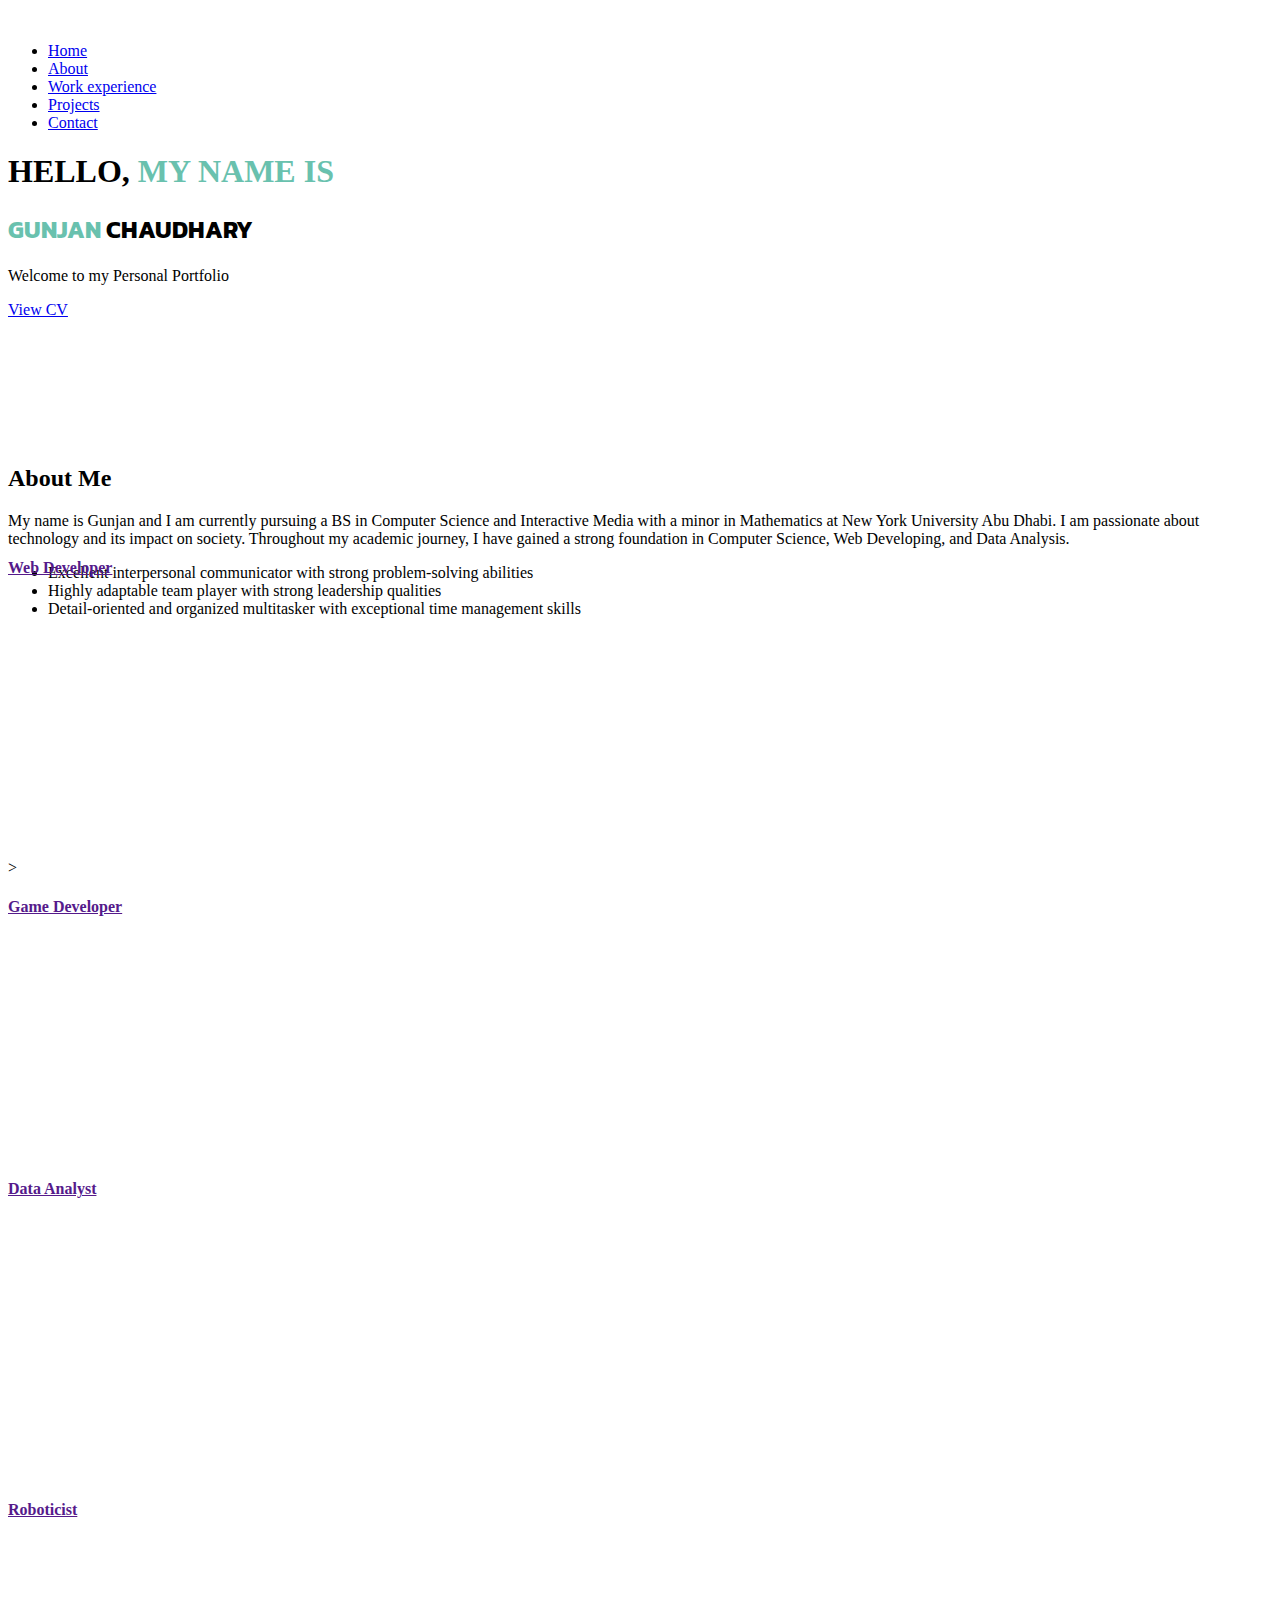
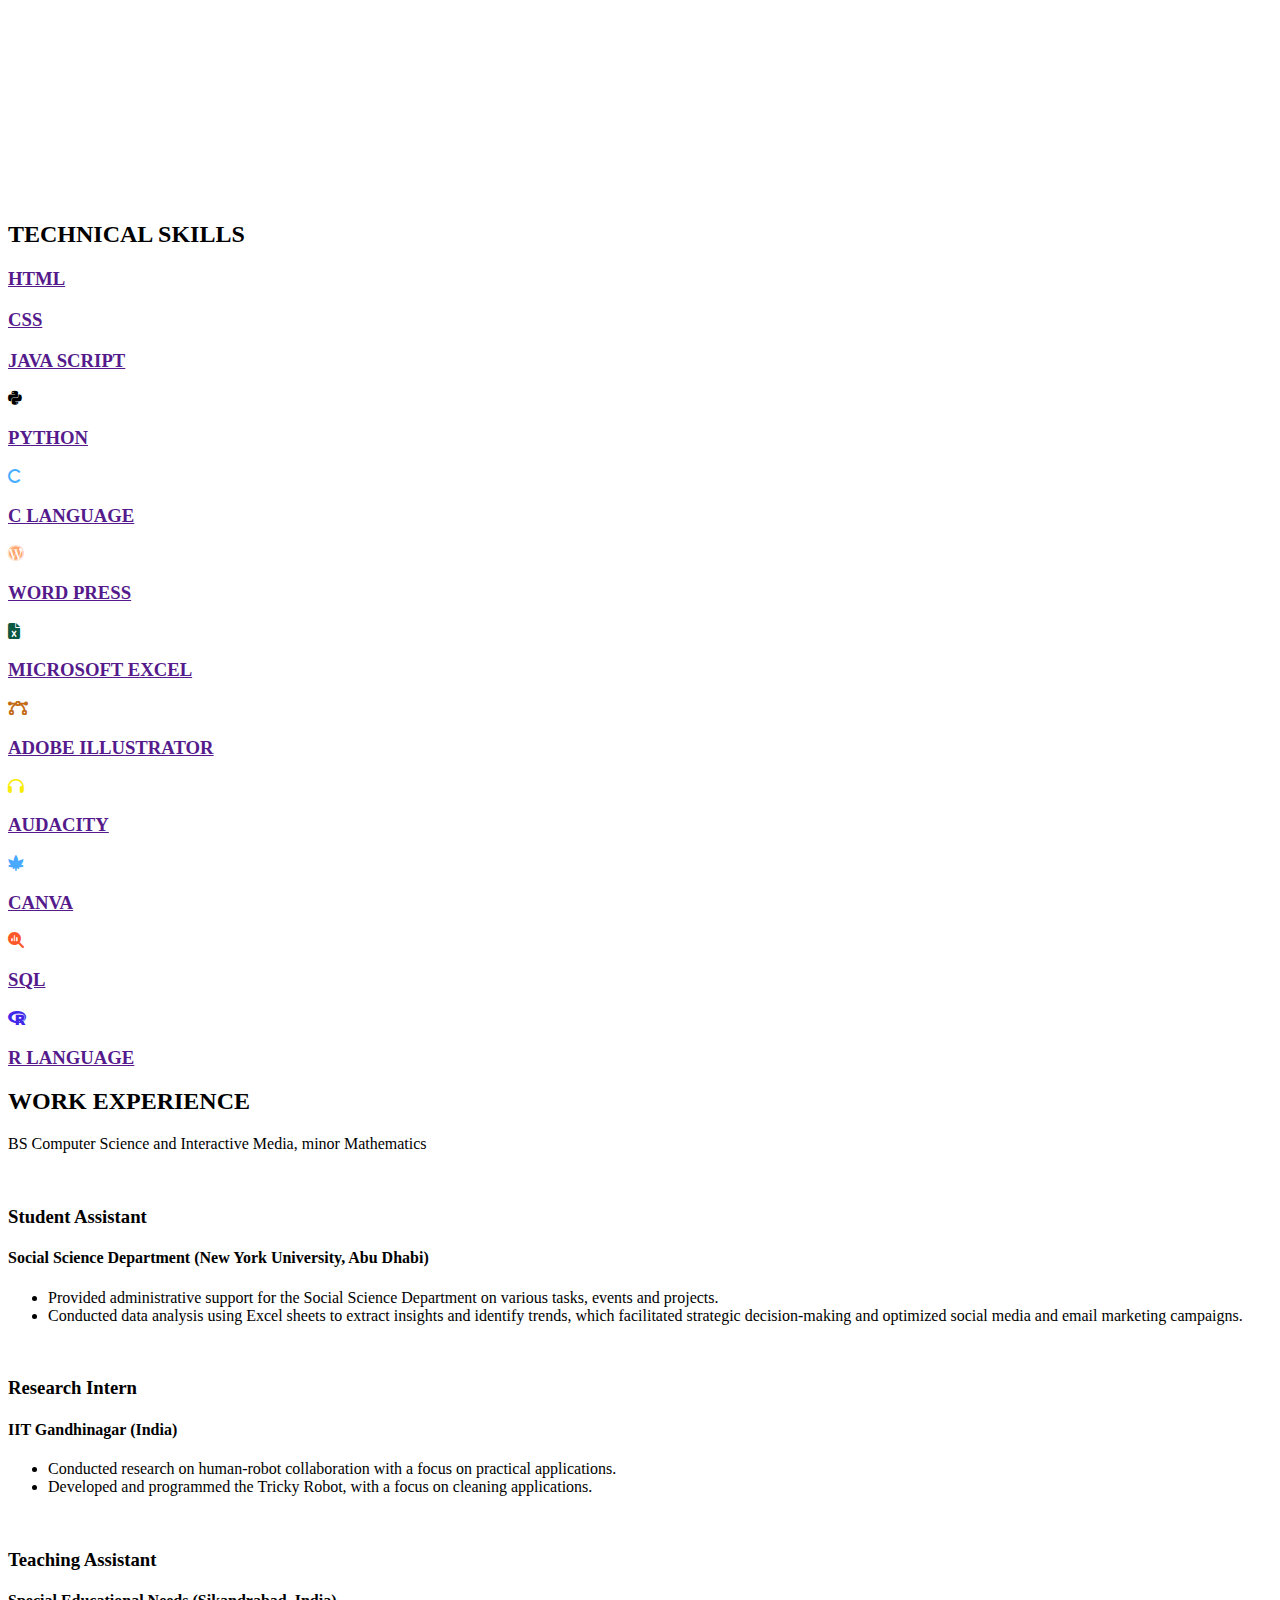
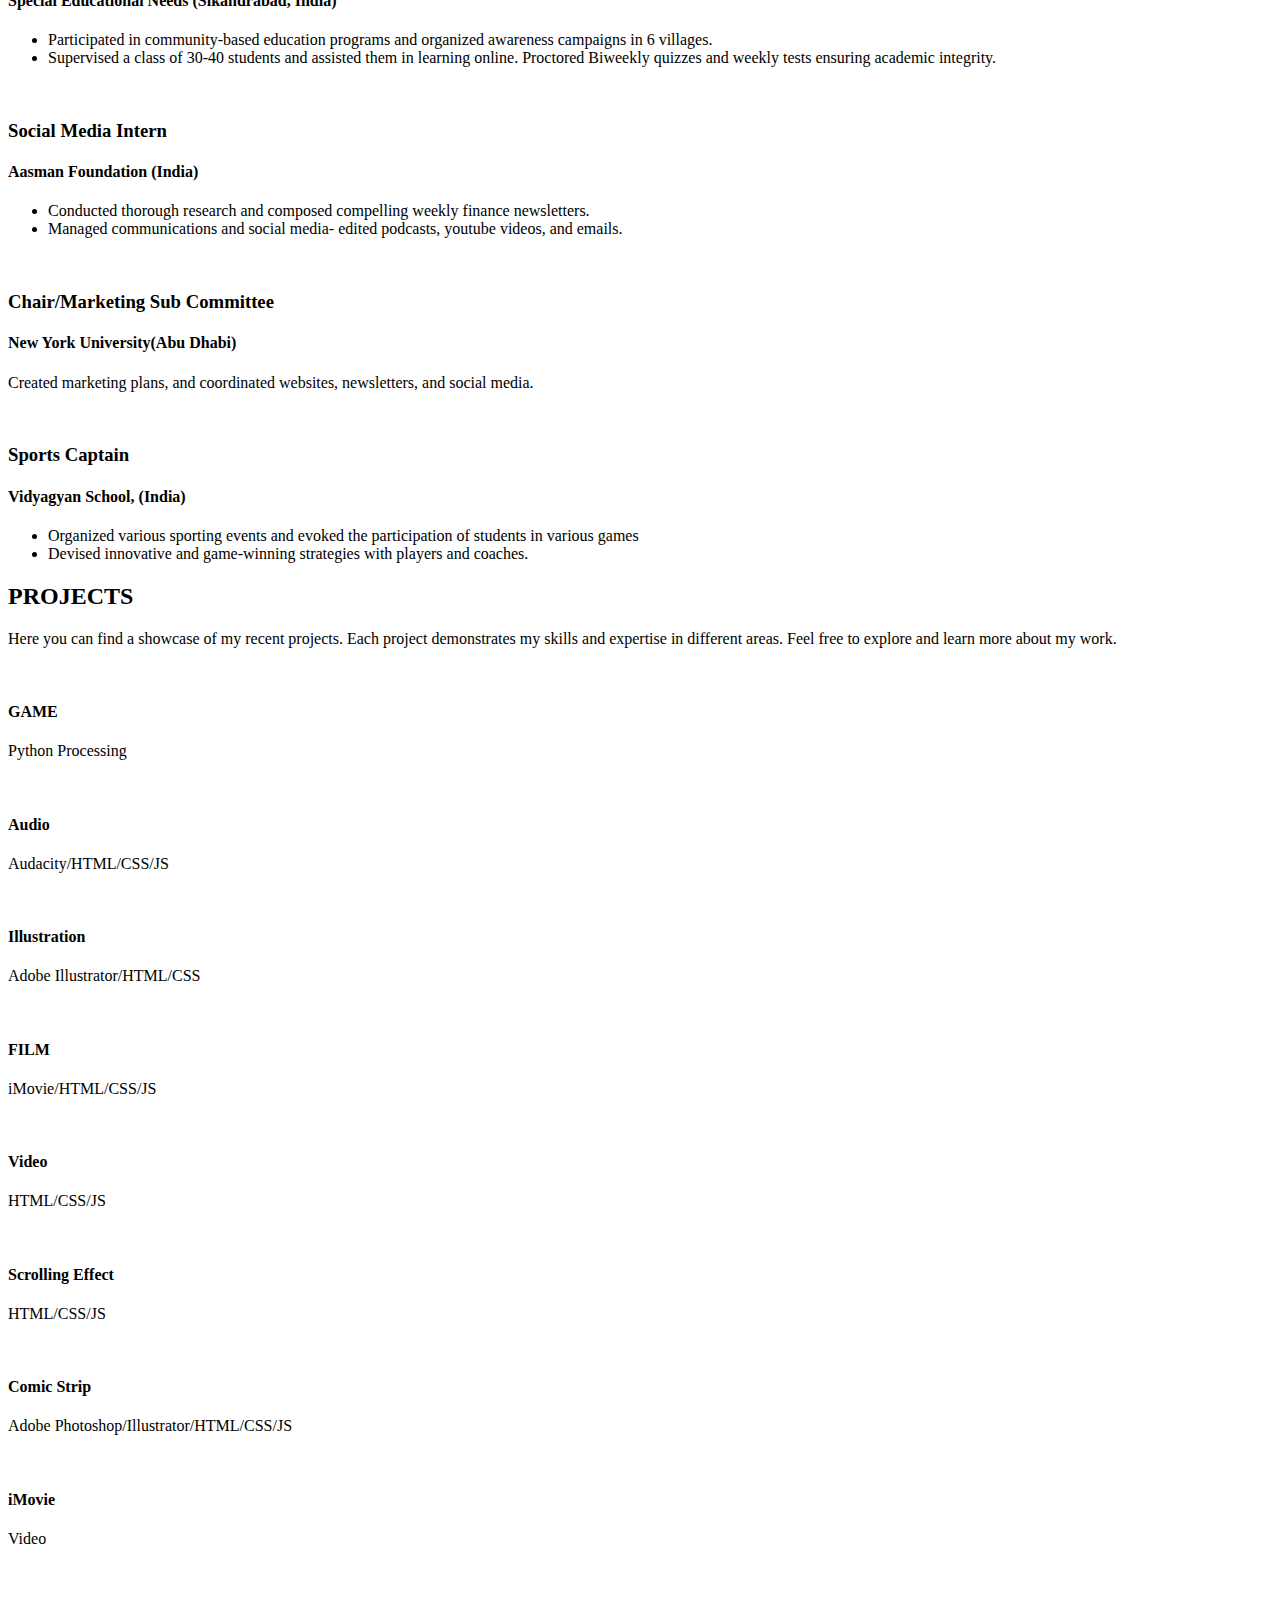
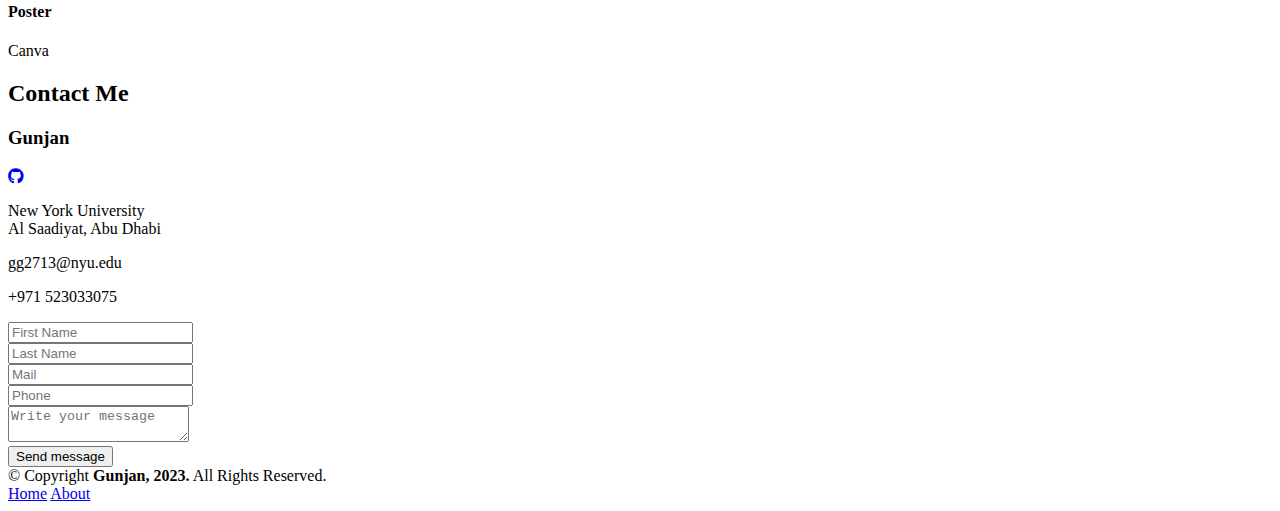
==== index.html @ 7c79d246 "Rename Code/index.html to index.html" ====
<!DOCTYPE html>
<html lang="en">

<head>
  <meta charset="utf-8">
  <meta content="width=device-width, initial-scale=1.0" name="viewport">

  <title>Gunjan-Portfolio</title>
  <meta content="" name="description">
  <meta content="" name="keywords">

  <!-- Favicons -->
  <link href="assets/img/favicon.png" rel="icon">
  <link href="assets/img/apple-touch-icon.png" rel="apple-touch-icon">
  <link rel="stylesheet" href="https://cdnjs.cloudflare.com/ajax/libs/font-awesome/6.2.0/css/all.min.css">
  <!-- Google Fonts -->
  <link rel="preconnect" href="https://fonts.googleapis.com">
  <link rel="preconnect" href="https://fonts.gstatic.com" crossorigin>
  <link href="https://fonts.googleapis.com/css2?family=Kanit:wght@600;900&display=swap" rel="stylesheet">
  <link rel="preconnect" href="https://fonts.googleapis.com">
  <link rel="preconnect" href="https://fonts.gstatic.com" crossorigin>
  <link href="https://fonts.googleapis.com/css2?family=Josefin+Sans:ital@0;1&display=swap" rel="stylesheet">
  <link rel="preconnect" href="https://fonts.googleapis.com">
<link rel="preconnect" href="https://fonts.gstatic.com" crossorigin>
<link href="https://fonts.googleapis.com/css2?family=Kanit:wght@900&display=swap" rel="stylesheet">
  <!-- Vendor CSS Files -->
  <link href="assets/vendor/aos/aos.css" rel="stylesheet">
  <link href="assets/vendor/bootstrap/css/bootstrap.min.css" rel="stylesheet">
  <link href="assets/vendor/bootstrap-icons/bootstrap-icons.css" rel="stylesheet">
  <link href="assets/vendor/boxicons/css/boxicons.min.css" rel="stylesheet">
  <link href="assets/vendor/glightbox/css/glightbox.min.css" rel="stylesheet">
  <link href="assets/vendor/remixicon/remixicon.css" rel="stylesheet">
  <link href="assets/vendor/swiper/swiper-bundle.min.css" rel="stylesheet">

  
  <link href="assets/css/style.css" rel="stylesheet">

</head>

<body>

  <!-- ======= Header ======= -->
  <header id="header" class="fixed-top d-flex align-items-center">
    <div class="container d-flex align-items-center justify-content-between">

      <div class="logo">
        <a href="index.html"><img src="assets/img/logo.png" alt="" class="img-fluid"></a>
      </div>

      <nav id="navbar" class="navbar">
        <ul>
          <li><a class="nav-link scrollto active" href="#hero">Home</a></li>
          <li><a class="nav-link scrollto" href="#about">About</a></li>
          <li><a class="nav-link scrollto" href="#services">Work experience</a></li>
          <li><a class="nav-link scrollto " href="#portfolio">Projects</a></li>
          <li><a class="nav-link scrollto" href="#contact">Contact</a></li>
          
        </ul>
        <i class="bi bi-list mobile-nav-toggle"></i>
      </nav><!-- .navbar -->

    </div>
  </header><!-- End Header -->

  <!-- ======= Hero Section ======= -->
  <section id="hero" class="d-flex align-items-center">

    <div class="container">
      <div class="row">
        <div class="col-lg-6 pt-5 pt-lg-0 order-2 order-lg-1 d-flex flex-column justify-content-center">
          <h1 data-aos="fade-up">HELLO, <span style="color: #69c1ae;">MY NAME IS</span></h1>
          <h2 data-aos="fade-up" data-aos-delay="400">
            <span style="font-family: 'Kanit', sans-serif;"><span style="color: #69c1ae;">GUNJAN</span> CHAUDHARY</span>


          </h2>
          <p>Welcome to my Personal Portfolio</p>
          <div data-aos="fade-up" data-aos-delay="800">
            <a href="https://docs.google.com/document/d/1aRqfCwImyJG_CE1eaIgFJ3mfW-YJpEQV/edit?usp=sharing&ouid=115465461192531812699&rtpof=true&sd=true" class="btn-get-started scrollto">View CV</a>
          </div>
        </div>
        <div class="col-lg-6 order-1 order-lg-2 hero-img" data-aos="fade-left" data-aos-delay="200">
          <div class="image-container">
            <img src="assets/img/gunjan.png" class="img-fluid animated" alt="">
            <img src="assets/img/bg.png" class="img-fluid background-image" alt="">
          </div>
        </div>
      </div>
    </div>
    

  </section><!-- End Hero -->

  <main id="main">

    <!-- ======= Skills Section ======= -->
    <section id="clients" class="clients clients">
      <div class="container">

        <div class="row">

          <div class="col-lg-2 col-md-4 col-6">
            <img src="assets/img/clients/client-1.png" class="img-fluid" alt="" data-aos="zoom-in">
          </div>

          <div class="col-lg-2 col-md-4 col-6">
            <img src="assets/img/clients/client-2.png" class="img-fluid" alt="" data-aos="zoom-in" data-aos-delay="100">
          </div>

          <div class="col-lg-2 col-md-4 col-6">
            <img src="assets/img/clients/client-3.png" class="img-fluid" alt="" data-aos="zoom-in" data-aos-delay="200">
          </div>

          <div class="col-lg-2 col-md-4 col-6">
            <img src="assets/img/clients/client-4.png" class="img-fluid" alt="" data-aos="zoom-in" data-aos-delay="300">
          </div>

          <div class="col-lg-2 col-md-4 col-6">
            <img src="assets/img/clients/client-5.png" class="img-fluid" alt="" data-aos="zoom-in" data-aos-delay="400">
          </div>

          <div class="col-lg-2 col-md-4 col-6">
            <img src="assets/img/clients/client-6.png" class="img-fluid" alt="" data-aos="zoom-in" data-aos-delay="500">
          </div>

        </div>

      </div>
    </section><!-- End Skills Section -->

    <!-- ======= About MeSection ======= -->
<section id="about" class="about" style="margin-bottom: -80px;" >
  <div class="container">

    <div class="section-title" data-aos="fade-up">
      <h2>About Me</h2>
    </div>

    <div class="row content">
      <div class="col-lg-6" data-aos="fade-up" data-aos-delay="150">
        <p>
          My name is Gunjan and I am currently pursuing a BS in Computer Science and Interactive Media with a minor in Mathematics at New York University Abu Dhabi. I am passionate about technology and its impact on society. Throughout my academic journey, I have gained a strong foundation in Computer Science, Web Developing, and Data Analysis.
        </p>
        <ul>
          <li><i class="ri-check-double-line"></i> Excellent interpersonal communicator with strong problem-solving abilities</li>
          <li><i class="ri-check-double-line"></i> Highly adaptable team player with strong leadership qualities</li>
          <li><i class="ri-check-double-line"></i> Detail-oriented and organized multitasker with exceptional time management skills</li>
        </ul>
      </div>
    </div>

  </div>
</section><!-- End About Me Section -->

<!-- ======= Skil ======= -->
<section id="services" class="services">
  <div class="container">

    <div class="row">
      <div class="col-md-6 col-lg-3 d-flex align-items-stretch mb-5 mb-lg-0">
        <div class="icon-box" data-aos="fade-up" data-aos-delay="100" style="background-image: url('assets/img/web.png'); background-size: cover; background-position: center; width: 300px; height: 300px;">
          <div class="icon"><i class="bx bxl-dribbble"></i></div>
          <h4 class="title"><a href="">Web Developer</a></h4>
          
        </div>
      </div>

      <div class="col-md-6 col-lg-3 d-flex align-items-stretch mb-5 mb-lg-0">
        <div class="icon-box" data-aos="fade-up" data-aos-delay="200" style="background-image: url('assets/img/game.png'); background-size: cover; background-position: center; width: 300px; height: 300px;">
          <div class="icon"><i class='bx bxs-game'></i>></div>
          <h4 class="title"><a href="">Game Developer</a></h4>
          
        </div>
      </div>

      <div class="col-md-6 col-lg-3 d-flex align-items-stretch mb-5 mb-lg-0">
        <div class="icon-box" data-aos="fade-up" data-aos-delay="300" style="background-image: url('assets/img/data.png'); background-size: cover; background-position: center; width: 300px; height: 300px;">
          <div class="icon"><i class='bx bxs-analyse'></i></div>
          <h4 class="title"><a href="">Data Analyst</a></h4>
         
        </div>
      </div>

      <div class="col-md-6 col-lg-3 d-flex align-items-stretch mb-5 mb-lg-0">
        <div class="icon-box" data-aos="fade-up" data-aos-delay="400" style="background-image: url('assets/img/robot.png'); background-size: cover; background-position: center; width: 300px; height: 300px;">
          <div class="icon"><i class='bx bxs-invader'></i></div>
          <h4 class="title"><a href="">Roboticist</a></h4>
         
        </div>
      </div>
    </div>

  </div>
</section><!-- End Skill Section -->

    <!-- ======= Technical Skills ======= -->
    <section id="features" class="features">
      <div class="container">

        <div class="section-title" data-aos="fade-up">
          <h2>TECHNICAL SKILLS</h2>
          <!-- <p>Necessitatibus eius consequatur ex aliquid fuga eum quidem</p> -->
        </div>

        <div class="row" data-aos="fade-up" data-aos-delay="300">
          <div class="col-lg-3 col-md-4">
            <div class="icon-box">
              <i class="ri-html5-fill" style="color: #eb630f;"></i>
              <h3><a href="">HTML</a></h3>
            </div>
          </div>
          <div class="col-lg-3 col-md-4 mt-4 mt-md-0">
            <div class="icon-box">
              <i class="ri-css3-fill" style="color: #002fed;"></i>
              <h3><a href="">CSS</a></h3>
            </div>
          </div>
          <div class="col-lg-3 col-md-4 mt-4 mt-md-0">
            <div class="icon-box">
              <i class="ri-javascript-fill" style="color: #0a7139;"></i>
              <h3><a href="">JAVA SCRIPT</a></h3>
            </div>
          </div>
          <div class="col-lg-3 col-md-4 mt-4 mt-lg-0">
            <div class="icon-box">
              <i class="fa-brands fa-python" ></i>
              <h3><a href="">PYTHON</a></h3>
            </div>
          </div>
          <div class="col-lg-3 col-md-4 mt-4">
            <div class="icon-box">
              <i class="fa-solid fa-c" style="color: #47aeff;"></i>
              <h3><a href="">C LANGUAGE</a></h3>
            </div>
          </div>
          <div class="col-lg-3 col-md-4 mt-4">
            <div class="icon-box">
              <i class="fa-brands fa-wordpress" style="color: #ffa76e;"></i>
              <h3><a href="">WORD PRESS</a></h3>
            </div>
          </div>
          <div class="col-lg-3 col-md-4 mt-4">
            <div class="icon-box">
              <i class="fa-solid fa-file-excel" style="color: #095942;"></i>
              <h3><a href="">MICROSOFT EXCEL</a></h3>
            </div>
          </div>
          <div class="col-lg-3 col-md-4 mt-4">
            <div class="icon-box">
              <i class="fa-solid fa-bezier-curve" style="color: #c26b14;"></i>
              <h3><a href="">ADOBE ILLUSTRATOR</a></h3>
            </div>
          </div>
          <div class="col-lg-3 col-md-4 mt-4">
            <div class="icon-box">
              <i class="fa-solid fa-headphones" style="color: #f8ec06;"></i>
              <h3><a href="">AUDACITY</a></h3>
            </div>
          </div>
          <div class="col-lg-3 col-md-4 mt-4">
            <div class="icon-box">
              <i class="fa-sharp fa-solid fa-cannabis" style="color: #48a9ff;"></i>
              <h3><a href="">CANVA</a></h3>
            </div>
          </div>
          <div class="col-lg-3 col-md-4 mt-4">
            <div class="icon-box">
              <i class="fa-solid fa-magnifying-glass-chart" style="color: #ff5828;"></i>
              <h3><a href="">SQL</a></h3>
            </div>
          </div>
          <div class="col-lg-3 col-md-4 mt-4">
            <div class="icon-box">
              <i class="fa-brands fa-r-project" style="color: #4127e9;"></i>
              <h3><a href="">R LANGUAGE</a></h3>
            </div>
          </div>
        </div>

      </div>
    </section><!-- End Technical Skills Section -->

    <!-- ======= Experience Section ======= -->
    <section id="testimonials" class="testimonials section-bg">
      <div class="container">

        <div class="section-title" data-aos="fade-up">
          <h2>WORK EXPERIENCE</h2>
          <p>BS Computer Science and Interactive Media, minor Mathematics </p>
        </div>

        <div class="testimonials-slider swiper" data-aos="fade-up" data-aos-delay="100">
          <div class="swiper-wrapper">

            <div class="swiper-slide">
              <div class="testimonial-wrap">
                <div class="testimonial-item">
                  <img src="assets/img/testimonials/SA.PNG" class="testimonial-img" alt="">
                  <h3>Student Assistant         </h3>
                  <h4>Social Science Department (New York University, Abu Dhabi)</h4>
                  <p>
                    
                    <ul>
                      <li>Provided administrative support for the Social Science Department on various tasks, events and projects.
                      </li>
                      <li>Conducted data analysis using Excel sheets to extract insights and identify trends, which facilitated strategic decision-making and optimized social media and email marketing campaigns. 
                      </li>
                    </ul>

                    
                  </p>
                </div>
              </div>
            </div><!-- End Experience item -->

            <div class="swiper-slide">
              <div class="testimonial-wrap">
                <div class="testimonial-item">
                  <img src="assets/img/testimonials/ROBOT.PNG" class="testimonial-img" alt="">
                  <h3>Research Intern</h3>
                  <h4>IIT Gandhinagar (India) </h4>
                  <p>
                    <ul>
                      <li>Conducted research on human-robot collaboration with a focus on practical applications.</li>

                      <li>Developed and programmed the Tricky Robot, with a focus on cleaning applications.</li>
                    </ul>
                  </p>
                </div>
              </div>
            </div><!-- EndExperience item -->

            <div class="swiper-slide">
              <div class="testimonial-wrap">
                <div class="testimonial-item">
                  <img src="assets/img/testimonials/TA.PNG" class="testimonial-img" alt="">
                  <h3>Teaching Assistant </h3>
                  <h4>Special Educational Needs (Sikandrabad, India)     </h4>
                  <p>
                    <ul>
                      <li>Participated in community-based education programs and organized awareness campaigns in 6 villages.  </li>

                      <li>Supervised a class of 30-40 students and assisted them in learning online. Proctored Biweekly quizzes and weekly tests ensuring academic integrity.</li>
                    </ul>
                  </p>
                </div>
              </div>
            </div><!-- End Experience item -->

            <div class="swiper-slide">
              <div class="testimonial-wrap">
                <div class="testimonial-item">
                  <img src="assets/img/testimonials/CONTENT.PNG" class="testimonial-img" alt="">
                  <h3>Social Media Intern</h3>
                  <h4>Aasman Foundation (India) </h4>
                  <p>
                    <ul>
                      <li>Conducted thorough research and composed compelling weekly finance newsletters.</li>

                      <li>Managed communications and social media- edited podcasts, youtube videos, and emails.</li>
                    </ul>
                  </p>
                </div>
              </div>
            </div><!-- End Experience item -->

            <div class="swiper-slide">
              <div class="testimonial-wrap">
                <div class="testimonial-item">
                  <img src="assets/img/testimonials/MARKETING.PNG" class="testimonial-img" alt="">
                  <h3>Chair/Marketing Sub Committee</h3>
                  <h4>New York University(Abu Dhabi)
                  </h4>
                  <p>
                    Created marketing plans, and coordinated websites, newsletters, and social media.

                  </p>
                </div>
              </div>
            </div>

            <div class="swiper-slide">
              <div class="testimonial-wrap">
                <div class="testimonial-item">
                  <img src="assets/img/testimonials/SPORT.PNG" class="testimonial-img" alt="">
                  <h3>Sports Captain</h3>
                  <h4>Vidyagyan School, (India)  </h4>
                  <p>
                     <ul>
                      <li>Organized various sporting events and evoked the participation of students in various games</li>

                      <li>Devised innovative and game-winning strategies with players and coaches.</li>
                    </ul>
                  </p>
                </div>
              </div>
            </div><!-- End tExperience item -->

          </div>
          <div class="swiper-pagination"></div>
        </div>

      </div>
    </section><!-- End Experience Section -->

    <!-- ======= Projects Section ======= -->
    <section id="portfolio" class="portfolio">
      <div class="container">

        <div class="section-title" data-aos="fade-up">
          <h2>PROJECTS</h2>
          <p>Here you can find a showcase of my recent projects. Each project demonstrates my skills and expertise in different areas. Feel free to explore and learn more about my work.</p>
        </div>

      
        <div class="row portfolio-container" data-aos="fade-up" data-aos-delay="400">
          <div class="col-lg-4 col-md-6 portfolio-item filter-app">
            <div class="portfolio-wrap">
              <img src="assets/img/portfolio/project1.png" class="img-fluid" alt="">
              <div class="portfolio-info">
                <H4>GAME</H4>
                <P>Python Processing</P>
                <div class="portfolio-links">
                  <a href="GAME.MP4" class="portfolio-lightbox"><i class="bx bx-plus"></i></a>
                  <a href="https://drive.google.com/file/d/1ZSRXK7fORdI6a5tRb8IuXM-CKlAW4PpQ/view?usp=sharing" title="More Details"><i class="bx bx-link"></i></a>
                </div>
              </div>
            </div>
          </div>
          
          <div class="col-lg-4 col-md-6 portfolio-item filter-card">
            <div class="portfolio-wrap">
              <img src="assets/img/portfolio/project4.png" class="img-fluid" alt="">
              <div class="portfolio-info">
                <h4>Audio</h4>
                <p>Audacity/HTML/CSS/JS</p>
                <div class="portfolio-links">
                  <a href="https://docs.google.com/document/d/16i6CFMQAv7wtgdCS5cbV145ZtDUUISdzOXc4KFwFOZY/edit?usp=sharing"  class="portfolio-lightbox" ><i class="bx bx-plus"></i></a>
                  <a href="file:///Users/gunjan/Desktop/Audio/num.html" title="More Details"><i class="bx bx-link"></i></a>
                </div>
              </div>
            </div>
          </div>

          <div class="col-lg-4 col-md-6 portfolio-item filter-card">
            <div class="portfolio-wrap">
              <img src="assets/img/portfolio/project7.png" class="img-fluid" alt="">
              <div class="portfolio-info">
                <h4>Illustration</h4>
                <p>Adobe Illustrator/HTML/CSS</p>
                <div class="portfolio-links">
                  <a href="https://gunjan2713.github.io/Illustration/" title="More Details"><i class="bx bx-link"></i></a>
                </div>
              </div>
            </div>
          </div>

          <div class="col-lg-4 col-md-6 portfolio-item filter-app">
            <div class="portfolio-wrap">
              <img src="assets/img/portfolio/g.png" class="img-fluid" alt="">
              <div class="portfolio-info">
                <h4>FILM</h4>
                <p>iMovie/HTML/CSS/JS</p>
                <div class="portfolio-links">
                  <a href="https://docs.google.com/document/d/1Hp1OAcCt01TYYg5TbUPda_E7DWywn6UO/edit?usp=sharing&ouid=115465461192531812699&rtpof=true&sd=true"  class="portfolio-lightbox" ><i class="bx bx-plus"></i></a>
                  <a href="https://gunjan2713.github.io/video/" title="More Details"><i class="bx bx-link"></i></a>
                </div>
              </div>
            </div>
          </div>

          <div class="col-lg-4 col-md-6 portfolio-item filter-web">
            <div class="portfolio-wrap">
              <img src="assets/img/portfolio/project2.png" class="img-fluid" alt="">
              <div class="portfolio-info">
                <h4>Video</h4>
                <p>HTML/CSS/JS</p>
                <div class="portfolio-links">
                  <a href="https://docs.google.com/document/d/1HXrx6gTSHREoX-FMcqlY5batCGMs8uK4jWVAnd-gzkY/edit?usp=sharing"  class="portfolio-lightbox" ><i class="bx bx-plus"></i></a>
                  <a href="file:///Users/gunjan/Desktop/Communications_Lab/index.html" title="More Details"><i class="bx bx-link"></i></a>
                </div>
              </div>
            </div>
          </div>

          <div class="col-lg-4 col-md-6 portfolio-item filter-app">
            <div class="portfolio-wrap">
              <img src="assets/img/portfolio/project6.png" class="img-fluid" alt="">
              <div class="portfolio-info">
                <h4>Scrolling Effect</h4>
                <p>HTML/CSS/JS</p>
                <div class="portfolio-links">
                  <a href="https://gunjan2713.github.io/Scroll-Website/" title="More Details"><i class="bx bx-link"></i></a>
                </div>
              </div>
            </div>
          </div>

          <div class="col-lg-4 col-md-6 portfolio-item filter-web">
            <div class="portfolio-wrap">
              <img src="assets/img/portfolio/project5.png" class="img-fluid" alt="">
              <div class="portfolio-info">
                <h4>Comic Strip</h4>
                <p>Adobe Photoshop/Illustrator/HTML/CSS/JS</p>
                <div class="portfolio-links">
                  <a href="https://docs.google.com/document/d/18Jdvq-qHx-FsGd31UsYOSludLcvKdts_/edit?usp=sharing&ouid=115465461192531812699&rtpof=true&sd=true"  class="portfolio-lightbox" ><i class="bx bx-plus"></i></a>
                  <a href="file:///Users/gunjan/Downloads/Assignment_2_Comic%202/index.html" title="More Details"><i class="bx bx-link"></i></a>
                </div>
              </div>
            </div>
          </div>

          <div class="col-lg-4 col-md-6 portfolio-item filter-card">
            <div class="portfolio-wrap">
              <img src="assets/img/portfolio/project8.png" class="img-fluid" alt="">
              <div class="portfolio-info">
                <h4>iMovie</h4>
                <p>Video</p>
                <div class="portfolio-links">
                  <a href="https://drive.google.com/file/d/1QEfgBlWx9adlvQfg6PyaR_eSuIG5C-3n/view?usp=sharing" title="More Details"><i class="bx bx-link"></i></a>
                </div>
              </div>
            </div>
          </div>

          

          <div class="col-lg-4 col-md-6 portfolio-item filter-web">
            <div class="portfolio-wrap">
              <img src="assets/img/portfolio/project9.png" class="img-fluid" alt="">
              <div class="portfolio-info">
                <h4>Poster</h4>
                <p>Canva</p>
                <div class="portfolio-links">
                  <a href="https://www.canva.com/design/DAFh2ZQiCgU/MSmseaAJ2-JOr8SAjZXf8g/watch?utm_content=DAFh2ZQiCgU&utm_campaign=designshare&utm_medium=link&utm_source=publishsharelink" title="More Details"><i class="bx bx-link"></i></a>
                </div>
              </div>
            </div>
          </div>

        </div>

      </div>
    </section><!-- End Projects Section -->

    

    <!-- ======= Contact Section ======= -->
    <section id="contact" class="contact">
      <div class="container">

        <div class="section-title" data-aos="fade-up">
          <h2>Contact Me</h2>
        </div>

        <div class="row">

          <div class="col-lg-4 col-md-6" data-aos="fade-up" data-aos-delay="100">
            <div class="contact-about">
              <h3>Gunjan</h3>
              
              <div class="social-links">
                
                <a href="https://www.facebook.com/" class="facebook"><i class="bi bi-facebook"></i></a>
                <a href="https://www.instagram.com/" class="instagram"><i class="bi bi-instagram"></i></a>
                <a href="https://www.linkedin.com/in/gunjan-chaudhary-393584247/" class="linkedin"><i class="bi bi-linkedin"></i></a>
                <a href="https://github.com/" class="twitter"><i class="fa-brands fa-github"></i></a>
              </div>
            </div>
          </div>

          <div class="col-lg-3 col-md-6 mt-4 mt-md-0" data-aos="fade-up" data-aos-delay="200">
            <div class="info">
              <div>
                <i class="ri-map-pin-line"></i>
                <p>New York University<br>Al Saadiyat, Abu Dhabi</p>
              </div>

              <div>
                <i class="ri-mail-send-line"></i>
                <p>gg2713@nyu.edu</p>
              </div>

              <div>
                <i class="ri-phone-line"></i>
                <p>+971 523033075</p>
              </div>

            </div>
          </div>
          
          <div class="form-wrap">
            <form action="#" method="POST" id="contact-form">
            
              <div class="form-fields">
                <div class="form-group">
                  <input type="text" class="fname" placeholder="First Name">
                </div>
                <div class="form-group">
                  <input type="text" class="lname" placeholder="Last Name">
                </div>
                <div class="form-group">
                  <input type="email" class="email" placeholder="Mail">
                </div>
                <div class="form-group">
                  <input type="number" class="phone" placeholder="Phone">
                </div>
                <div class="form-group">
                  <textarea name="message" id="" placeholder="Write your message"></textarea>
                </div>
              </div>
              <input type="submit" value="Send message" class="submit-button">
          
            </form>
          </div>
        
        </div>

      </div>
    </section><!-- End Contact Section -->

  </main><!-- End #main -->

  <!-- ======= Footer ======= -->
  <footer id="footer">
    <div class="container">
      <div class="row d-flex align-items-center">
        <div class="col-lg-6 text-lg-left text-center">
          <div class="copyright">
            &copy; Copyright <strong>Gunjan, 2023.</strong> All Rights Reserved.
          </div>
        </div>
        <div class="col-lg-6">
          <nav class="footer-links text-lg-right text-center pt-2 pt-lg-0">
            <a href="#intro" class="scrollto">Home</a>
            <a href="#about" class="scrollto">About</a>
          
          </nav>
        </div>
      </div>
    </div>
  </footer><!-- End Footer -->

  <a href="#" class="back-to-top d-flex align-items-center justify-content-center"><i class="bi bi-arrow-up-short"></i></a>

  <!-- Vendor JS Files -->
  <script src="assets/vendor/purecounter/purecounter_vanilla.js"></script>
  <script src="assets/vendor/aos/aos.js"></script>
  <script src="assets/vendor/bootstrap/js/bootstrap.bundle.min.js"></script>
  <script src="assets/vendor/glightbox/js/glightbox.min.js"></script>
  <script src="assets/vendor/isotope-layout/isotope.pkgd.min.js"></script>
  <script src="assets/vendor/swiper/swiper-bundle.min.js"></script>
  <script src="assets/vendor/php-email-form/validate.js"></script>


  <script src="assets/js/main.js"></script>

</body>

</html>
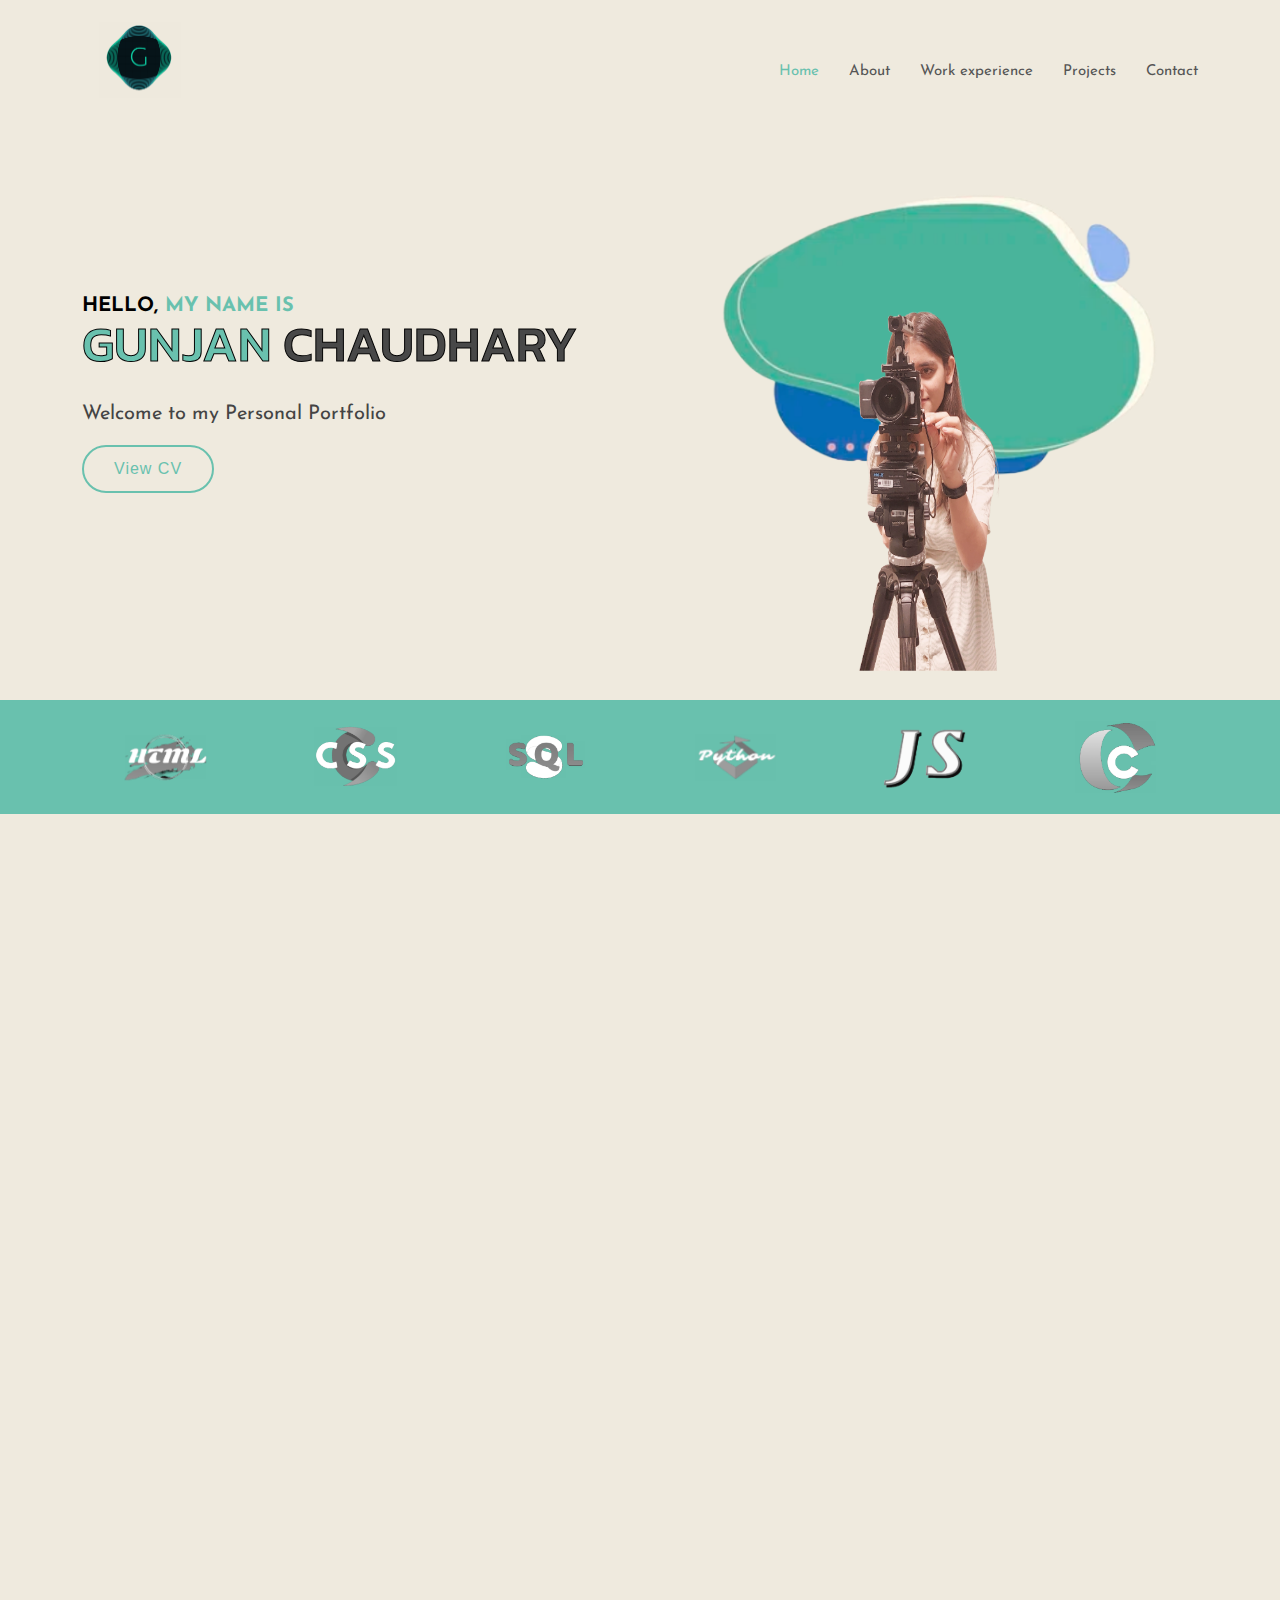
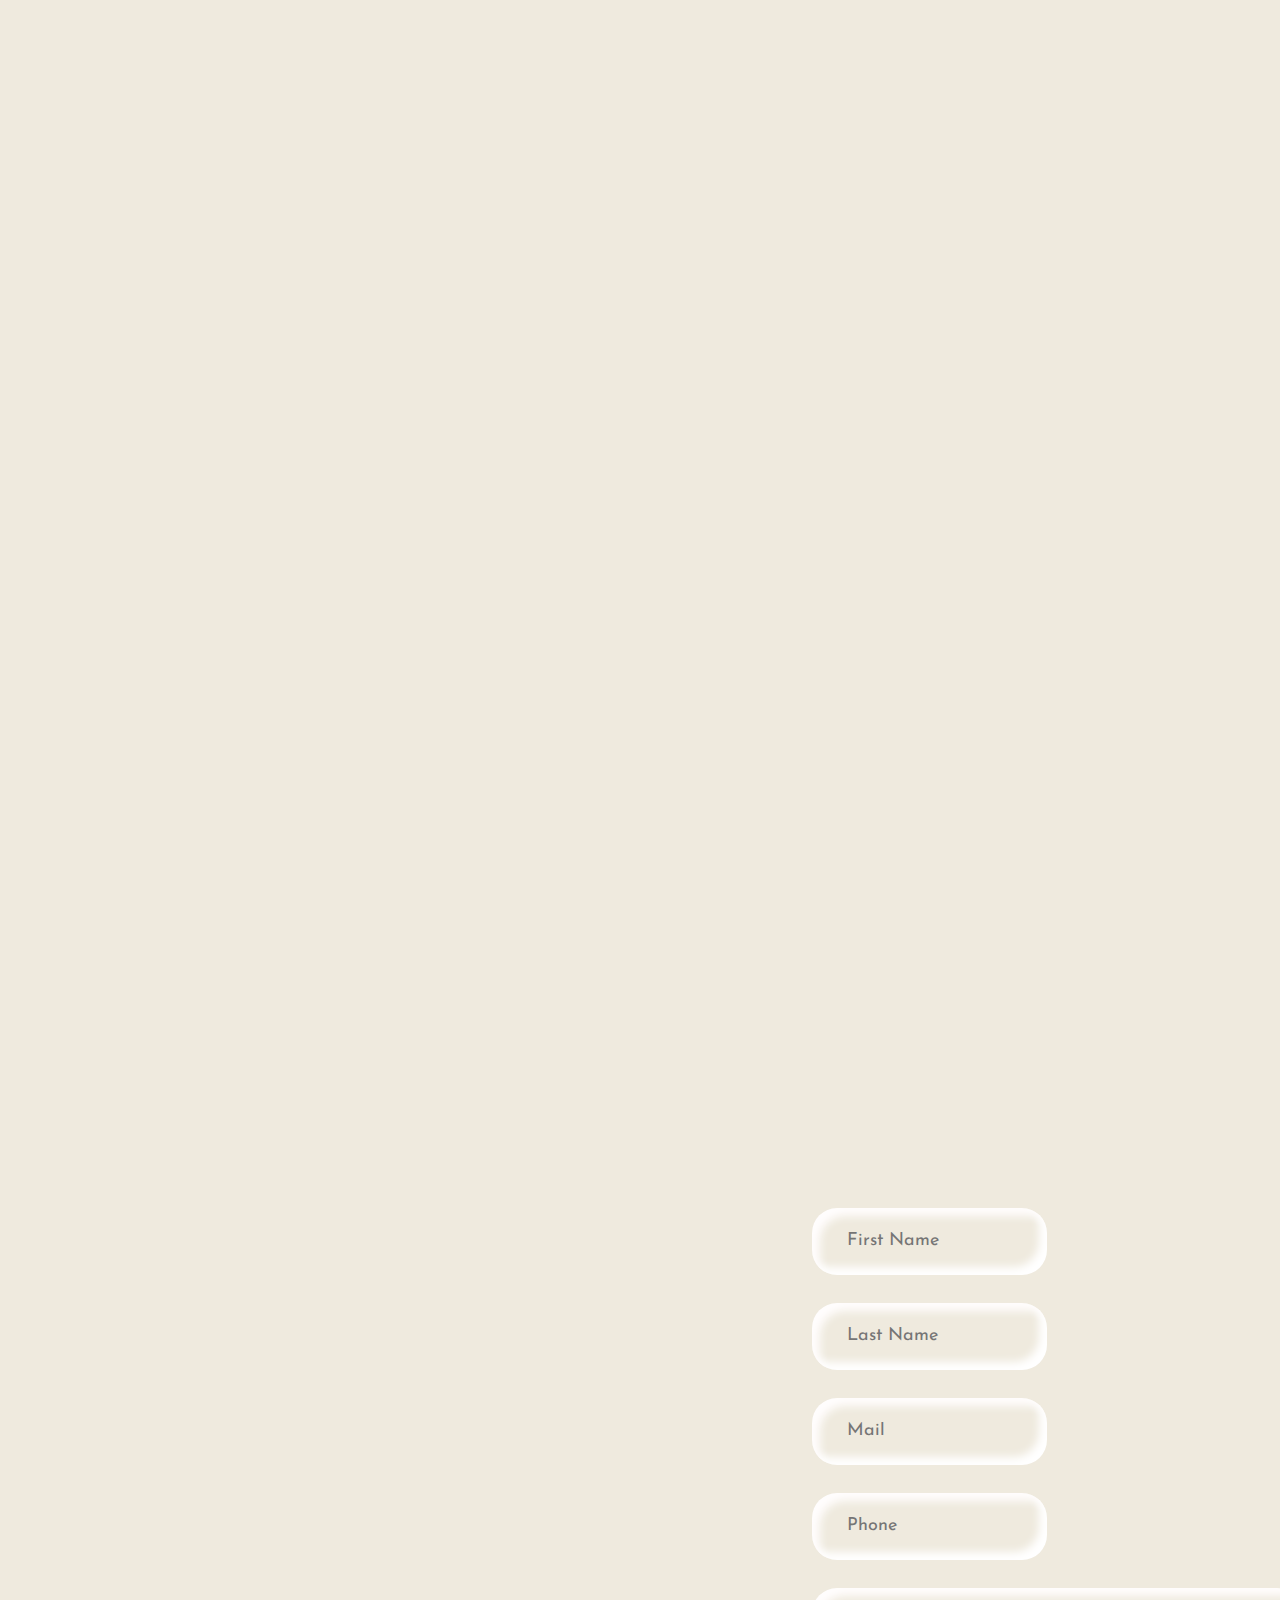
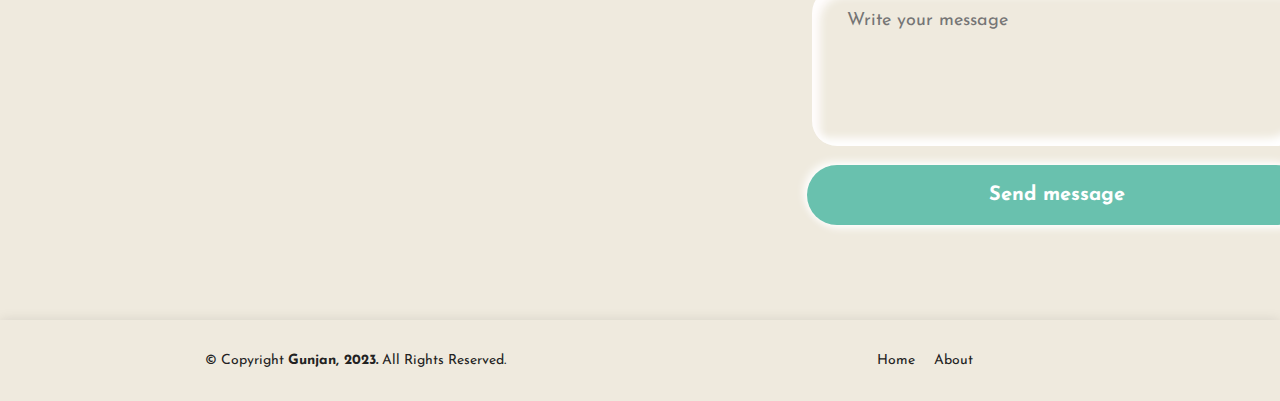
==== commit 8de62c91: "added folders from local machine" ====
--- a/index.html
+++ b/index.html
@@ -1,660 +1,660 @@
-<!DOCTYPE html>
-<html lang="en">
-
-<head>
-  <meta charset="utf-8">
-  <meta content="width=device-width, initial-scale=1.0" name="viewport">
-
-  <title>Gunjan-Portfolio</title>
-  <meta content="" name="description">
-  <meta content="" name="keywords">
-
-  <!-- Favicons -->
-  <link href="assets/img/favicon.png" rel="icon">
-  <link href="assets/img/apple-touch-icon.png" rel="apple-touch-icon">
-  <link rel="stylesheet" href="https://cdnjs.cloudflare.com/ajax/libs/font-awesome/6.2.0/css/all.min.css">
-  <!-- Google Fonts -->
-  <link rel="preconnect" href="https://fonts.googleapis.com">
-  <link rel="preconnect" href="https://fonts.gstatic.com" crossorigin>
-  <link href="https://fonts.googleapis.com/css2?family=Kanit:wght@600;900&display=swap" rel="stylesheet">
-  <link rel="preconnect" href="https://fonts.googleapis.com">
-  <link rel="preconnect" href="https://fonts.gstatic.com" crossorigin>
-  <link href="https://fonts.googleapis.com/css2?family=Josefin+Sans:ital@0;1&display=swap" rel="stylesheet">
-  <link rel="preconnect" href="https://fonts.googleapis.com">
-<link rel="preconnect" href="https://fonts.gstatic.com" crossorigin>
-<link href="https://fonts.googleapis.com/css2?family=Kanit:wght@900&display=swap" rel="stylesheet">
-  <!-- Vendor CSS Files -->
-  <link href="assets/vendor/aos/aos.css" rel="stylesheet">
-  <link href="assets/vendor/bootstrap/css/bootstrap.min.css" rel="stylesheet">
-  <link href="assets/vendor/bootstrap-icons/bootstrap-icons.css" rel="stylesheet">
-  <link href="assets/vendor/boxicons/css/boxicons.min.css" rel="stylesheet">
-  <link href="assets/vendor/glightbox/css/glightbox.min.css" rel="stylesheet">
-  <link href="assets/vendor/remixicon/remixicon.css" rel="stylesheet">
-  <link href="assets/vendor/swiper/swiper-bundle.min.css" rel="stylesheet">
-
-  
-  <link href="assets/css/style.css" rel="stylesheet">
-
-</head>
-
-<body>
-
-  <!-- ======= Header ======= -->
-  <header id="header" class="fixed-top d-flex align-items-center">
-    <div class="container d-flex align-items-center justify-content-between">
-
-      <div class="logo">
-        <a href="index.html"><img src="assets/img/logo.png" alt="" class="img-fluid"></a>
-      </div>
-
-      <nav id="navbar" class="navbar">
-        <ul>
-          <li><a class="nav-link scrollto active" href="#hero">Home</a></li>
-          <li><a class="nav-link scrollto" href="#about">About</a></li>
-          <li><a class="nav-link scrollto" href="#services">Work experience</a></li>
-          <li><a class="nav-link scrollto " href="#portfolio">Projects</a></li>
-          <li><a class="nav-link scrollto" href="#contact">Contact</a></li>
-          
-        </ul>
-        <i class="bi bi-list mobile-nav-toggle"></i>
-      </nav><!-- .navbar -->
-
-    </div>
-  </header><!-- End Header -->
-
-  <!-- ======= Hero Section ======= -->
-  <section id="hero" class="d-flex align-items-center">
-
-    <div class="container">
-      <div class="row">
-        <div class="col-lg-6 pt-5 pt-lg-0 order-2 order-lg-1 d-flex flex-column justify-content-center">
-          <h1 data-aos="fade-up">HELLO, <span style="color: #69c1ae;">MY NAME IS</span></h1>
-          <h2 data-aos="fade-up" data-aos-delay="400">
-            <span style="font-family: 'Kanit', sans-serif;"><span style="color: #69c1ae;">GUNJAN</span> CHAUDHARY</span>
-
-
-          </h2>
-          <p>Welcome to my Personal Portfolio</p>
-          <div data-aos="fade-up" data-aos-delay="800">
-            <a href="https://docs.google.com/document/d/1aRqfCwImyJG_CE1eaIgFJ3mfW-YJpEQV/edit?usp=sharing&ouid=115465461192531812699&rtpof=true&sd=true" class="btn-get-started scrollto">View CV</a>
-          </div>
-        </div>
-        <div class="col-lg-6 order-1 order-lg-2 hero-img" data-aos="fade-left" data-aos-delay="200">
-          <div class="image-container">
-            <img src="assets/img/gunjan.png" class="img-fluid animated" alt="">
-            <img src="assets/img/bg.png" class="img-fluid background-image" alt="">
-          </div>
-        </div>
-      </div>
-    </div>
-    
-
-  </section><!-- End Hero -->
-
-  <main id="main">
-
-    <!-- ======= Skills Section ======= -->
-    <section id="clients" class="clients clients">
-      <div class="container">
-
-        <div class="row">
-
-          <div class="col-lg-2 col-md-4 col-6">
-            <img src="assets/img/clients/client-1.png" class="img-fluid" alt="" data-aos="zoom-in">
-          </div>
-
-          <div class="col-lg-2 col-md-4 col-6">
-            <img src="assets/img/clients/client-2.png" class="img-fluid" alt="" data-aos="zoom-in" data-aos-delay="100">
-          </div>
-
-          <div class="col-lg-2 col-md-4 col-6">
-            <img src="assets/img/clients/client-3.png" class="img-fluid" alt="" data-aos="zoom-in" data-aos-delay="200">
-          </div>
-
-          <div class="col-lg-2 col-md-4 col-6">
-            <img src="assets/img/clients/client-4.png" class="img-fluid" alt="" data-aos="zoom-in" data-aos-delay="300">
-          </div>
-
-          <div class="col-lg-2 col-md-4 col-6">
-            <img src="assets/img/clients/client-5.png" class="img-fluid" alt="" data-aos="zoom-in" data-aos-delay="400">
-          </div>
-
-          <div class="col-lg-2 col-md-4 col-6">
-            <img src="assets/img/clients/client-6.png" class="img-fluid" alt="" data-aos="zoom-in" data-aos-delay="500">
-          </div>
-
-        </div>
-
-      </div>
-    </section><!-- End Skills Section -->
-
-    <!-- ======= About MeSection ======= -->
-<section id="about" class="about" style="margin-bottom: -80px;" >
-  <div class="container">
-
-    <div class="section-title" data-aos="fade-up">
-      <h2>About Me</h2>
-    </div>
-
-    <div class="row content">
-      <div class="col-lg-6" data-aos="fade-up" data-aos-delay="150">
-        <p>
-          My name is Gunjan and I am currently pursuing a BS in Computer Science and Interactive Media with a minor in Mathematics at New York University Abu Dhabi. I am passionate about technology and its impact on society. Throughout my academic journey, I have gained a strong foundation in Computer Science, Web Developing, and Data Analysis.
-        </p>
-        <ul>
-          <li><i class="ri-check-double-line"></i> Excellent interpersonal communicator with strong problem-solving abilities</li>
-          <li><i class="ri-check-double-line"></i> Highly adaptable team player with strong leadership qualities</li>
-          <li><i class="ri-check-double-line"></i> Detail-oriented and organized multitasker with exceptional time management skills</li>
-        </ul>
-      </div>
-    </div>
-
-  </div>
-</section><!-- End About Me Section -->
-
-<!-- ======= Skil ======= -->
-<section id="services" class="services">
-  <div class="container">
-
-    <div class="row">
-      <div class="col-md-6 col-lg-3 d-flex align-items-stretch mb-5 mb-lg-0">
-        <div class="icon-box" data-aos="fade-up" data-aos-delay="100" style="background-image: url('assets/img/web.png'); background-size: cover; background-position: center; width: 300px; height: 300px;">
-          <div class="icon"><i class="bx bxl-dribbble"></i></div>
-          <h4 class="title"><a href="">Web Developer</a></h4>
-          
-        </div>
-      </div>
-
-      <div class="col-md-6 col-lg-3 d-flex align-items-stretch mb-5 mb-lg-0">
-        <div class="icon-box" data-aos="fade-up" data-aos-delay="200" style="background-image: url('assets/img/game.png'); background-size: cover; background-position: center; width: 300px; height: 300px;">
-          <div class="icon"><i class='bx bxs-game'></i>></div>
-          <h4 class="title"><a href="">Game Developer</a></h4>
-          
-        </div>
-      </div>
-
-      <div class="col-md-6 col-lg-3 d-flex align-items-stretch mb-5 mb-lg-0">
-        <div class="icon-box" data-aos="fade-up" data-aos-delay="300" style="background-image: url('assets/img/data.png'); background-size: cover; background-position: center; width: 300px; height: 300px;">
-          <div class="icon"><i class='bx bxs-analyse'></i></div>
-          <h4 class="title"><a href="">Data Analyst</a></h4>
-         
-        </div>
-      </div>
-
-      <div class="col-md-6 col-lg-3 d-flex align-items-stretch mb-5 mb-lg-0">
-        <div class="icon-box" data-aos="fade-up" data-aos-delay="400" style="background-image: url('assets/img/robot.png'); background-size: cover; background-position: center; width: 300px; height: 300px;">
-          <div class="icon"><i class='bx bxs-invader'></i></div>
-          <h4 class="title"><a href="">Roboticist</a></h4>
-         
-        </div>
-      </div>
-    </div>
-
-  </div>
-</section><!-- End Skill Section -->
-
-    <!-- ======= Technical Skills ======= -->
-    <section id="features" class="features">
-      <div class="container">
-
-        <div class="section-title" data-aos="fade-up">
-          <h2>TECHNICAL SKILLS</h2>
-          <!-- <p>Necessitatibus eius consequatur ex aliquid fuga eum quidem</p> -->
-        </div>
-
-        <div class="row" data-aos="fade-up" data-aos-delay="300">
-          <div class="col-lg-3 col-md-4">
-            <div class="icon-box">
-              <i class="ri-html5-fill" style="color: #eb630f;"></i>
-              <h3><a href="">HTML</a></h3>
-            </div>
-          </div>
-          <div class="col-lg-3 col-md-4 mt-4 mt-md-0">
-            <div class="icon-box">
-              <i class="ri-css3-fill" style="color: #002fed;"></i>
-              <h3><a href="">CSS</a></h3>
-            </div>
-          </div>
-          <div class="col-lg-3 col-md-4 mt-4 mt-md-0">
-            <div class="icon-box">
-              <i class="ri-javascript-fill" style="color: #0a7139;"></i>
-              <h3><a href="">JAVA SCRIPT</a></h3>
-            </div>
-          </div>
-          <div class="col-lg-3 col-md-4 mt-4 mt-lg-0">
-            <div class="icon-box">
-              <i class="fa-brands fa-python" ></i>
-              <h3><a href="">PYTHON</a></h3>
-            </div>
-          </div>
-          <div class="col-lg-3 col-md-4 mt-4">
-            <div class="icon-box">
-              <i class="fa-solid fa-c" style="color: #47aeff;"></i>
-              <h3><a href="">C LANGUAGE</a></h3>
-            </div>
-          </div>
-          <div class="col-lg-3 col-md-4 mt-4">
-            <div class="icon-box">
-              <i class="fa-brands fa-wordpress" style="color: #ffa76e;"></i>
-              <h3><a href="">WORD PRESS</a></h3>
-            </div>
-          </div>
-          <div class="col-lg-3 col-md-4 mt-4">
-            <div class="icon-box">
-              <i class="fa-solid fa-file-excel" style="color: #095942;"></i>
-              <h3><a href="">MICROSOFT EXCEL</a></h3>
-            </div>
-          </div>
-          <div class="col-lg-3 col-md-4 mt-4">
-            <div class="icon-box">
-              <i class="fa-solid fa-bezier-curve" style="color: #c26b14;"></i>
-              <h3><a href="">ADOBE ILLUSTRATOR</a></h3>
-            </div>
-          </div>
-          <div class="col-lg-3 col-md-4 mt-4">
-            <div class="icon-box">
-              <i class="fa-solid fa-headphones" style="color: #f8ec06;"></i>
-              <h3><a href="">AUDACITY</a></h3>
-            </div>
-          </div>
-          <div class="col-lg-3 col-md-4 mt-4">
-            <div class="icon-box">
-              <i class="fa-sharp fa-solid fa-cannabis" style="color: #48a9ff;"></i>
-              <h3><a href="">CANVA</a></h3>
-            </div>
-          </div>
-          <div class="col-lg-3 col-md-4 mt-4">
-            <div class="icon-box">
-              <i class="fa-solid fa-magnifying-glass-chart" style="color: #ff5828;"></i>
-              <h3><a href="">SQL</a></h3>
-            </div>
-          </div>
-          <div class="col-lg-3 col-md-4 mt-4">
-            <div class="icon-box">
-              <i class="fa-brands fa-r-project" style="color: #4127e9;"></i>
-              <h3><a href="">R LANGUAGE</a></h3>
-            </div>
-          </div>
-        </div>
-
-      </div>
-    </section><!-- End Technical Skills Section -->
-
-    <!-- ======= Experience Section ======= -->
-    <section id="testimonials" class="testimonials section-bg">
-      <div class="container">
-
-        <div class="section-title" data-aos="fade-up">
-          <h2>WORK EXPERIENCE</h2>
-          <p>BS Computer Science and Interactive Media, minor Mathematics </p>
-        </div>
-
-        <div class="testimonials-slider swiper" data-aos="fade-up" data-aos-delay="100">
-          <div class="swiper-wrapper">
-
-            <div class="swiper-slide">
-              <div class="testimonial-wrap">
-                <div class="testimonial-item">
-                  <img src="assets/img/testimonials/SA.PNG" class="testimonial-img" alt="">
-                  <h3>Student Assistant         </h3>
-                  <h4>Social Science Department (New York University, Abu Dhabi)</h4>
-                  <p>
-                    
-                    <ul>
-                      <li>Provided administrative support for the Social Science Department on various tasks, events and projects.
-                      </li>
-                      <li>Conducted data analysis using Excel sheets to extract insights and identify trends, which facilitated strategic decision-making and optimized social media and email marketing campaigns. 
-                      </li>
-                    </ul>
-
-                    
-                  </p>
-                </div>
-              </div>
-            </div><!-- End Experience item -->
-
-            <div class="swiper-slide">
-              <div class="testimonial-wrap">
-                <div class="testimonial-item">
-                  <img src="assets/img/testimonials/ROBOT.PNG" class="testimonial-img" alt="">
-                  <h3>Research Intern</h3>
-                  <h4>IIT Gandhinagar (India) </h4>
-                  <p>
-                    <ul>
-                      <li>Conducted research on human-robot collaboration with a focus on practical applications.</li>
-
-                      <li>Developed and programmed the Tricky Robot, with a focus on cleaning applications.</li>
-                    </ul>
-                  </p>
-                </div>
-              </div>
-            </div><!-- EndExperience item -->
-
-            <div class="swiper-slide">
-              <div class="testimonial-wrap">
-                <div class="testimonial-item">
-                  <img src="assets/img/testimonials/TA.PNG" class="testimonial-img" alt="">
-                  <h3>Teaching Assistant </h3>
-                  <h4>Special Educational Needs (Sikandrabad, India)     </h4>
-                  <p>
-                    <ul>
-                      <li>Participated in community-based education programs and organized awareness campaigns in 6 villages.  </li>
-
-                      <li>Supervised a class of 30-40 students and assisted them in learning online. Proctored Biweekly quizzes and weekly tests ensuring academic integrity.</li>
-                    </ul>
-                  </p>
-                </div>
-              </div>
-            </div><!-- End Experience item -->
-
-            <div class="swiper-slide">
-              <div class="testimonial-wrap">
-                <div class="testimonial-item">
-                  <img src="assets/img/testimonials/CONTENT.PNG" class="testimonial-img" alt="">
-                  <h3>Social Media Intern</h3>
-                  <h4>Aasman Foundation (India) </h4>
-                  <p>
-                    <ul>
-                      <li>Conducted thorough research and composed compelling weekly finance newsletters.</li>
-
-                      <li>Managed communications and social media- edited podcasts, youtube videos, and emails.</li>
-                    </ul>
-                  </p>
-                </div>
-              </div>
-            </div><!-- End Experience item -->
-
-            <div class="swiper-slide">
-              <div class="testimonial-wrap">
-                <div class="testimonial-item">
-                  <img src="assets/img/testimonials/MARKETING.PNG" class="testimonial-img" alt="">
-                  <h3>Chair/Marketing Sub Committee</h3>
-                  <h4>New York University(Abu Dhabi)
-                  </h4>
-                  <p>
-                    Created marketing plans, and coordinated websites, newsletters, and social media.
-
-                  </p>
-                </div>
-              </div>
-            </div>
-
-            <div class="swiper-slide">
-              <div class="testimonial-wrap">
-                <div class="testimonial-item">
-                  <img src="assets/img/testimonials/SPORT.PNG" class="testimonial-img" alt="">
-                  <h3>Sports Captain</h3>
-                  <h4>Vidyagyan School, (India)  </h4>
-                  <p>
-                     <ul>
-                      <li>Organized various sporting events and evoked the participation of students in various games</li>
-
-                      <li>Devised innovative and game-winning strategies with players and coaches.</li>
-                    </ul>
-                  </p>
-                </div>
-              </div>
-            </div><!-- End tExperience item -->
-
-          </div>
-          <div class="swiper-pagination"></div>
-        </div>
-
-      </div>
-    </section><!-- End Experience Section -->
-
-    <!-- ======= Projects Section ======= -->
-    <section id="portfolio" class="portfolio">
-      <div class="container">
-
-        <div class="section-title" data-aos="fade-up">
-          <h2>PROJECTS</h2>
-          <p>Here you can find a showcase of my recent projects. Each project demonstrates my skills and expertise in different areas. Feel free to explore and learn more about my work.</p>
-        </div>
-
-      
-        <div class="row portfolio-container" data-aos="fade-up" data-aos-delay="400">
-          <div class="col-lg-4 col-md-6 portfolio-item filter-app">
-            <div class="portfolio-wrap">
-              <img src="assets/img/portfolio/project1.png" class="img-fluid" alt="">
-              <div class="portfolio-info">
-                <H4>GAME</H4>
-                <P>Python Processing</P>
-                <div class="portfolio-links">
-                  <a href="GAME.MP4" class="portfolio-lightbox"><i class="bx bx-plus"></i></a>
-                  <a href="https://drive.google.com/file/d/1ZSRXK7fORdI6a5tRb8IuXM-CKlAW4PpQ/view?usp=sharing" title="More Details"><i class="bx bx-link"></i></a>
-                </div>
-              </div>
-            </div>
-          </div>
-          
-          <div class="col-lg-4 col-md-6 portfolio-item filter-card">
-            <div class="portfolio-wrap">
-              <img src="assets/img/portfolio/project4.png" class="img-fluid" alt="">
-              <div class="portfolio-info">
-                <h4>Audio</h4>
-                <p>Audacity/HTML/CSS/JS</p>
-                <div class="portfolio-links">
-                  <a href="https://docs.google.com/document/d/16i6CFMQAv7wtgdCS5cbV145ZtDUUISdzOXc4KFwFOZY/edit?usp=sharing"  class="portfolio-lightbox" ><i class="bx bx-plus"></i></a>
-                  <a href="file:///Users/gunjan/Desktop/Audio/num.html" title="More Details"><i class="bx bx-link"></i></a>
-                </div>
-              </div>
-            </div>
-          </div>
-
-          <div class="col-lg-4 col-md-6 portfolio-item filter-card">
-            <div class="portfolio-wrap">
-              <img src="assets/img/portfolio/project7.png" class="img-fluid" alt="">
-              <div class="portfolio-info">
-                <h4>Illustration</h4>
-                <p>Adobe Illustrator/HTML/CSS</p>
-                <div class="portfolio-links">
-                  <a href="https://gunjan2713.github.io/Illustration/" title="More Details"><i class="bx bx-link"></i></a>
-                </div>
-              </div>
-            </div>
-          </div>
-
-          <div class="col-lg-4 col-md-6 portfolio-item filter-app">
-            <div class="portfolio-wrap">
-              <img src="assets/img/portfolio/g.png" class="img-fluid" alt="">
-              <div class="portfolio-info">
-                <h4>FILM</h4>
-                <p>iMovie/HTML/CSS/JS</p>
-                <div class="portfolio-links">
-                  <a href="https://docs.google.com/document/d/1Hp1OAcCt01TYYg5TbUPda_E7DWywn6UO/edit?usp=sharing&ouid=115465461192531812699&rtpof=true&sd=true"  class="portfolio-lightbox" ><i class="bx bx-plus"></i></a>
-                  <a href="https://gunjan2713.github.io/video/" title="More Details"><i class="bx bx-link"></i></a>
-                </div>
-              </div>
-            </div>
-          </div>
-
-          <div class="col-lg-4 col-md-6 portfolio-item filter-web">
-            <div class="portfolio-wrap">
-              <img src="assets/img/portfolio/project2.png" class="img-fluid" alt="">
-              <div class="portfolio-info">
-                <h4>Video</h4>
-                <p>HTML/CSS/JS</p>
-                <div class="portfolio-links">
-                  <a href="https://docs.google.com/document/d/1HXrx6gTSHREoX-FMcqlY5batCGMs8uK4jWVAnd-gzkY/edit?usp=sharing"  class="portfolio-lightbox" ><i class="bx bx-plus"></i></a>
-                  <a href="file:///Users/gunjan/Desktop/Communications_Lab/index.html" title="More Details"><i class="bx bx-link"></i></a>
-                </div>
-              </div>
-            </div>
-          </div>
-
-          <div class="col-lg-4 col-md-6 portfolio-item filter-app">
-            <div class="portfolio-wrap">
-              <img src="assets/img/portfolio/project6.png" class="img-fluid" alt="">
-              <div class="portfolio-info">
-                <h4>Scrolling Effect</h4>
-                <p>HTML/CSS/JS</p>
-                <div class="portfolio-links">
-                  <a href="https://gunjan2713.github.io/Scroll-Website/" title="More Details"><i class="bx bx-link"></i></a>
-                </div>
-              </div>
-            </div>
-          </div>
-
-          <div class="col-lg-4 col-md-6 portfolio-item filter-web">
-            <div class="portfolio-wrap">
-              <img src="assets/img/portfolio/project5.png" class="img-fluid" alt="">
-              <div class="portfolio-info">
-                <h4>Comic Strip</h4>
-                <p>Adobe Photoshop/Illustrator/HTML/CSS/JS</p>
-                <div class="portfolio-links">
-                  <a href="https://docs.google.com/document/d/18Jdvq-qHx-FsGd31UsYOSludLcvKdts_/edit?usp=sharing&ouid=115465461192531812699&rtpof=true&sd=true"  class="portfolio-lightbox" ><i class="bx bx-plus"></i></a>
-                  <a href="file:///Users/gunjan/Downloads/Assignment_2_Comic%202/index.html" title="More Details"><i class="bx bx-link"></i></a>
-                </div>
-              </div>
-            </div>
-          </div>
-
-          <div class="col-lg-4 col-md-6 portfolio-item filter-card">
-            <div class="portfolio-wrap">
-              <img src="assets/img/portfolio/project8.png" class="img-fluid" alt="">
-              <div class="portfolio-info">
-                <h4>iMovie</h4>
-                <p>Video</p>
-                <div class="portfolio-links">
-                  <a href="https://drive.google.com/file/d/1QEfgBlWx9adlvQfg6PyaR_eSuIG5C-3n/view?usp=sharing" title="More Details"><i class="bx bx-link"></i></a>
-                </div>
-              </div>
-            </div>
-          </div>
-
-          
-
-          <div class="col-lg-4 col-md-6 portfolio-item filter-web">
-            <div class="portfolio-wrap">
-              <img src="assets/img/portfolio/project9.png" class="img-fluid" alt="">
-              <div class="portfolio-info">
-                <h4>Poster</h4>
-                <p>Canva</p>
-                <div class="portfolio-links">
-                  <a href="https://www.canva.com/design/DAFh2ZQiCgU/MSmseaAJ2-JOr8SAjZXf8g/watch?utm_content=DAFh2ZQiCgU&utm_campaign=designshare&utm_medium=link&utm_source=publishsharelink" title="More Details"><i class="bx bx-link"></i></a>
-                </div>
-              </div>
-            </div>
-          </div>
-
-        </div>
-
-      </div>
-    </section><!-- End Projects Section -->
-
-    
-
-    <!-- ======= Contact Section ======= -->
-    <section id="contact" class="contact">
-      <div class="container">
-
-        <div class="section-title" data-aos="fade-up">
-          <h2>Contact Me</h2>
-        </div>
-
-        <div class="row">
-
-          <div class="col-lg-4 col-md-6" data-aos="fade-up" data-aos-delay="100">
-            <div class="contact-about">
-              <h3>Gunjan</h3>
-              
-              <div class="social-links">
-                
-                <a href="https://www.facebook.com/" class="facebook"><i class="bi bi-facebook"></i></a>
-                <a href="https://www.instagram.com/" class="instagram"><i class="bi bi-instagram"></i></a>
-                <a href="https://www.linkedin.com/in/gunjan-chaudhary-393584247/" class="linkedin"><i class="bi bi-linkedin"></i></a>
-                <a href="https://github.com/" class="twitter"><i class="fa-brands fa-github"></i></a>
-              </div>
-            </div>
-          </div>
-
-          <div class="col-lg-3 col-md-6 mt-4 mt-md-0" data-aos="fade-up" data-aos-delay="200">
-            <div class="info">
-              <div>
-                <i class="ri-map-pin-line"></i>
-                <p>New York University<br>Al Saadiyat, Abu Dhabi</p>
-              </div>
-
-              <div>
-                <i class="ri-mail-send-line"></i>
-                <p>gg2713@nyu.edu</p>
-              </div>
-
-              <div>
-                <i class="ri-phone-line"></i>
-                <p>+971 523033075</p>
-              </div>
-
-            </div>
-          </div>
-          
-          <div class="form-wrap">
-            <form action="#" method="POST" id="contact-form">
-            
-              <div class="form-fields">
-                <div class="form-group">
-                  <input type="text" class="fname" placeholder="First Name">
-                </div>
-                <div class="form-group">
-                  <input type="text" class="lname" placeholder="Last Name">
-                </div>
-                <div class="form-group">
-                  <input type="email" class="email" placeholder="Mail">
-                </div>
-                <div class="form-group">
-                  <input type="number" class="phone" placeholder="Phone">
-                </div>
-                <div class="form-group">
-                  <textarea name="message" id="" placeholder="Write your message"></textarea>
-                </div>
-              </div>
-              <input type="submit" value="Send message" class="submit-button">
-          
-            </form>
-          </div>
-        
-        </div>
-
-      </div>
-    </section><!-- End Contact Section -->
-
-  </main><!-- End #main -->
-
-  <!-- ======= Footer ======= -->
-  <footer id="footer">
-    <div class="container">
-      <div class="row d-flex align-items-center">
-        <div class="col-lg-6 text-lg-left text-center">
-          <div class="copyright">
-            &copy; Copyright <strong>Gunjan, 2023.</strong> All Rights Reserved.
-          </div>
-        </div>
-        <div class="col-lg-6">
-          <nav class="footer-links text-lg-right text-center pt-2 pt-lg-0">
-            <a href="#intro" class="scrollto">Home</a>
-            <a href="#about" class="scrollto">About</a>
-          
-          </nav>
-        </div>
-      </div>
-    </div>
-  </footer><!-- End Footer -->
-
-  <a href="#" class="back-to-top d-flex align-items-center justify-content-center"><i class="bi bi-arrow-up-short"></i></a>
-
-  <!-- Vendor JS Files -->
-  <script src="assets/vendor/purecounter/purecounter_vanilla.js"></script>
-  <script src="assets/vendor/aos/aos.js"></script>
-  <script src="assets/vendor/bootstrap/js/bootstrap.bundle.min.js"></script>
-  <script src="assets/vendor/glightbox/js/glightbox.min.js"></script>
-  <script src="assets/vendor/isotope-layout/isotope.pkgd.min.js"></script>
-  <script src="assets/vendor/swiper/swiper-bundle.min.js"></script>
-  <script src="assets/vendor/php-email-form/validate.js"></script>
-
-
-  <script src="assets/js/main.js"></script>
-
-</body>
-
-</html>
+<!DOCTYPE html>
+<html lang="en">
+
+<head>
+  <meta charset="utf-8">
+  <meta content="width=device-width, initial-scale=1.0" name="viewport">
+
+  <title>Gunjan-Portfolio</title>
+  <meta content="" name="description">
+  <meta content="" name="keywords">
+
+  <!-- Favicons -->
+  <link href="assets/img/favicon.png" rel="icon">
+  <link href="assets/img/apple-touch-icon.png" rel="apple-touch-icon">
+  <link rel="stylesheet" href="https://cdnjs.cloudflare.com/ajax/libs/font-awesome/6.2.0/css/all.min.css">
+  <!-- Google Fonts -->
+  <link rel="preconnect" href="https://fonts.googleapis.com">
+  <link rel="preconnect" href="https://fonts.gstatic.com" crossorigin>
+  <link href="https://fonts.googleapis.com/css2?family=Kanit:wght@600;900&display=swap" rel="stylesheet">
+  <link rel="preconnect" href="https://fonts.googleapis.com">
+  <link rel="preconnect" href="https://fonts.gstatic.com" crossorigin>
+  <link href="https://fonts.googleapis.com/css2?family=Josefin+Sans:ital@0;1&display=swap" rel="stylesheet">
+  <link rel="preconnect" href="https://fonts.googleapis.com">
+<link rel="preconnect" href="https://fonts.gstatic.com" crossorigin>
+<link href="https://fonts.googleapis.com/css2?family=Kanit:wght@900&display=swap" rel="stylesheet">
+  <!-- Vendor CSS Files -->
+  <link href="assets/vendor/aos/aos.css" rel="stylesheet">
+  <link href="assets/vendor/bootstrap/css/bootstrap.min.css" rel="stylesheet">
+  <link href="assets/vendor/bootstrap-icons/bootstrap-icons.css" rel="stylesheet">
+  <link href="assets/vendor/boxicons/css/boxicons.min.css" rel="stylesheet">
+  <link href="assets/vendor/glightbox/css/glightbox.min.css" rel="stylesheet">
+  <link href="assets/vendor/remixicon/remixicon.css" rel="stylesheet">
+  <link href="assets/vendor/swiper/swiper-bundle.min.css" rel="stylesheet">
+
+  
+  <link href="assets/css/style.css" rel="stylesheet">
+
+</head>
+
+<body>
+
+  <!-- ======= Header ======= -->
+  <header id="header" class="fixed-top d-flex align-items-center">
+    <div class="container d-flex align-items-center justify-content-between">
+
+      <div class="logo">
+        <a href="index.html"><img src="assets/img/logo.png" alt="" class="img-fluid"></a>
+      </div>
+
+      <nav id="navbar" class="navbar">
+        <ul>
+          <li><a class="nav-link scrollto active" href="#hero">Home</a></li>
+          <li><a class="nav-link scrollto" href="#about">About</a></li>
+          <li><a class="nav-link scrollto" href="#services">Work experience</a></li>
+          <li><a class="nav-link scrollto " href="#portfolio">Projects</a></li>
+          <li><a class="nav-link scrollto" href="#contact">Contact</a></li>
+          
+        </ul>
+        <i class="bi bi-list mobile-nav-toggle"></i>
+      </nav><!-- .navbar -->
+
+    </div>
+  </header><!-- End Header -->
+
+  <!-- ======= Hero Section ======= -->
+  <section id="hero" class="d-flex align-items-center">
+
+    <div class="container">
+      <div class="row">
+        <div class="col-lg-6 pt-5 pt-lg-0 order-2 order-lg-1 d-flex flex-column justify-content-center">
+          <h1 data-aos="fade-up">HELLO, <span style="color: #69c1ae;">MY NAME IS</span></h1>
+          <h2 data-aos="fade-up" data-aos-delay="400">
+            <span style="font-family: 'Kanit', sans-serif;"><span style="color: #69c1ae;">GUNJAN</span> CHAUDHARY</span>
+
+
+          </h2>
+          <p>Welcome to my Personal Portfolio</p>
+          <div data-aos="fade-up" data-aos-delay="800">
+            <a href="https://docs.google.com/document/d/1aRqfCwImyJG_CE1eaIgFJ3mfW-YJpEQV/edit?usp=sharing&ouid=115465461192531812699&rtpof=true&sd=true" class="btn-get-started scrollto">View CV</a>
+          </div>
+        </div>
+        <div class="col-lg-6 order-1 order-lg-2 hero-img" data-aos="fade-left" data-aos-delay="200">
+          <div class="image-container">
+            <img src="assets/img/gunjan.png" class="img-fluid animated" alt="">
+            <img src="assets/img/bg.png" class="img-fluid background-image" alt="">
+          </div>
+        </div>
+      </div>
+    </div>
+    
+
+  </section><!-- End Hero -->
+
+  <main id="main">
+
+    <!-- ======= Skills Section ======= -->
+    <section id="clients" class="clients clients">
+      <div class="container">
+
+        <div class="row">
+
+          <div class="col-lg-2 col-md-4 col-6">
+            <img src="assets/img/clients/client-1.png" class="img-fluid" alt="" data-aos="zoom-in">
+          </div>
+
+          <div class="col-lg-2 col-md-4 col-6">
+            <img src="assets/img/clients/client-2.png" class="img-fluid" alt="" data-aos="zoom-in" data-aos-delay="100">
+          </div>
+
+          <div class="col-lg-2 col-md-4 col-6">
+            <img src="assets/img/clients/client-3.png" class="img-fluid" alt="" data-aos="zoom-in" data-aos-delay="200">
+          </div>
+
+          <div class="col-lg-2 col-md-4 col-6">
+            <img src="assets/img/clients/client-4.png" class="img-fluid" alt="" data-aos="zoom-in" data-aos-delay="300">
+          </div>
+
+          <div class="col-lg-2 col-md-4 col-6">
+            <img src="assets/img/clients/client-5.png" class="img-fluid" alt="" data-aos="zoom-in" data-aos-delay="400">
+          </div>
+
+          <div class="col-lg-2 col-md-4 col-6">
+            <img src="assets/img/clients/client-6.png" class="img-fluid" alt="" data-aos="zoom-in" data-aos-delay="500">
+          </div>
+
+        </div>
+
+      </div>
+    </section><!-- End Skills Section -->
+
+    <!-- ======= About MeSection ======= -->
+<section id="about" class="about" style="margin-bottom: -80px;" >
+  <div class="container">
+
+    <div class="section-title" data-aos="fade-up">
+      <h2>About Me</h2>
+    </div>
+
+    <div class="row content">
+      <div class="col-lg-6" data-aos="fade-up" data-aos-delay="150">
+        <p>
+          My name is Gunjan and I am currently pursuing a BS in Computer Science and Interactive Media with a minor in Mathematics at New York University Abu Dhabi. I am passionate about technology and its impact on society. Throughout my academic journey, I have gained a strong foundation in Computer Science, Web Developing, and Data Analysis.
+        </p>
+        <ul>
+          <li><i class="ri-check-double-line"></i> Excellent interpersonal communicator with strong problem-solving abilities</li>
+          <li><i class="ri-check-double-line"></i> Highly adaptable team player with strong leadership qualities</li>
+          <li><i class="ri-check-double-line"></i> Detail-oriented and organized multitasker with exceptional time management skills</li>
+        </ul>
+      </div>
+    </div>
+
+  </div>
+</section><!-- End About Me Section -->
+
+<!-- ======= Skil ======= -->
+<section id="services" class="services">
+  <div class="container">
+
+    <div class="row">
+      <div class="col-md-6 col-lg-3 d-flex align-items-stretch mb-5 mb-lg-0">
+        <div class="icon-box" data-aos="fade-up" data-aos-delay="100" style="background-image: url('assets/img/web.png'); background-size: cover; background-position: center; width: 300px; height: 300px;">
+          <div class="icon"><i class="bx bxl-dribbble"></i></div>
+          <h4 class="title"><a href="">Web Developer</a></h4>
+          
+        </div>
+      </div>
+
+      <div class="col-md-6 col-lg-3 d-flex align-items-stretch mb-5 mb-lg-0">
+        <div class="icon-box" data-aos="fade-up" data-aos-delay="200" style="background-image: url('assets/img/game.png'); background-size: cover; background-position: center; width: 300px; height: 300px;">
+          <div class="icon"><i class='bx bxs-game'></i>></div>
+          <h4 class="title"><a href="">Game Developer</a></h4>
+          
+        </div>
+      </div>
+
+      <div class="col-md-6 col-lg-3 d-flex align-items-stretch mb-5 mb-lg-0">
+        <div class="icon-box" data-aos="fade-up" data-aos-delay="300" style="background-image: url('assets/img/data.png'); background-size: cover; background-position: center; width: 300px; height: 300px;">
+          <div class="icon"><i class='bx bxs-analyse'></i></div>
+          <h4 class="title"><a href="">Data Analyst</a></h4>
+         
+        </div>
+      </div>
+
+      <div class="col-md-6 col-lg-3 d-flex align-items-stretch mb-5 mb-lg-0">
+        <div class="icon-box" data-aos="fade-up" data-aos-delay="400" style="background-image: url('assets/img/robot.png'); background-size: cover; background-position: center; width: 300px; height: 300px;">
+          <div class="icon"><i class='bx bxs-invader'></i></div>
+          <h4 class="title"><a href="">Roboticist</a></h4>
+         
+        </div>
+      </div>
+    </div>
+
+  </div>
+</section><!-- End Skill Section -->
+
+    <!-- ======= Technical Skills ======= -->
+    <section id="features" class="features">
+      <div class="container">
+
+        <div class="section-title" data-aos="fade-up">
+          <h2>TECHNICAL SKILLS</h2>
+          <!-- <p>Necessitatibus eius consequatur ex aliquid fuga eum quidem</p> -->
+        </div>
+
+        <div class="row" data-aos="fade-up" data-aos-delay="300">
+          <div class="col-lg-3 col-md-4">
+            <div class="icon-box">
+              <i class="ri-html5-fill" style="color: #eb630f;"></i>
+              <h3><a href="">HTML</a></h3>
+            </div>
+          </div>
+          <div class="col-lg-3 col-md-4 mt-4 mt-md-0">
+            <div class="icon-box">
+              <i class="ri-css3-fill" style="color: #002fed;"></i>
+              <h3><a href="">CSS</a></h3>
+            </div>
+          </div>
+          <div class="col-lg-3 col-md-4 mt-4 mt-md-0">
+            <div class="icon-box">
+              <i class="ri-javascript-fill" style="color: #0a7139;"></i>
+              <h3><a href="">JAVA SCRIPT</a></h3>
+            </div>
+          </div>
+          <div class="col-lg-3 col-md-4 mt-4 mt-lg-0">
+            <div class="icon-box">
+              <i class="fa-brands fa-python" ></i>
+              <h3><a href="">PYTHON</a></h3>
+            </div>
+          </div>
+          <div class="col-lg-3 col-md-4 mt-4">
+            <div class="icon-box">
+              <i class="fa-solid fa-c" style="color: #47aeff;"></i>
+              <h3><a href="">C LANGUAGE</a></h3>
+            </div>
+          </div>
+          <div class="col-lg-3 col-md-4 mt-4">
+            <div class="icon-box">
+              <i class="fa-brands fa-wordpress" style="color: #ffa76e;"></i>
+              <h3><a href="">WORD PRESS</a></h3>
+            </div>
+          </div>
+          <div class="col-lg-3 col-md-4 mt-4">
+            <div class="icon-box">
+              <i class="fa-solid fa-file-excel" style="color: #095942;"></i>
+              <h3><a href="">MICROSOFT EXCEL</a></h3>
+            </div>
+          </div>
+          <div class="col-lg-3 col-md-4 mt-4">
+            <div class="icon-box">
+              <i class="fa-solid fa-bezier-curve" style="color: #c26b14;"></i>
+              <h3><a href="">ADOBE ILLUSTRATOR</a></h3>
+            </div>
+          </div>
+          <div class="col-lg-3 col-md-4 mt-4">
+            <div class="icon-box">
+              <i class="fa-solid fa-headphones" style="color: #f8ec06;"></i>
+              <h3><a href="">AUDACITY</a></h3>
+            </div>
+          </div>
+          <div class="col-lg-3 col-md-4 mt-4">
+            <div class="icon-box">
+              <i class="fa-sharp fa-solid fa-cannabis" style="color: #48a9ff;"></i>
+              <h3><a href="">CANVA</a></h3>
+            </div>
+          </div>
+          <div class="col-lg-3 col-md-4 mt-4">
+            <div class="icon-box">
+              <i class="fa-solid fa-magnifying-glass-chart" style="color: #ff5828;"></i>
+              <h3><a href="">SQL</a></h3>
+            </div>
+          </div>
+          <div class="col-lg-3 col-md-4 mt-4">
+            <div class="icon-box">
+              <i class="fa-brands fa-r-project" style="color: #4127e9;"></i>
+              <h3><a href="">R LANGUAGE</a></h3>
+            </div>
+          </div>
+        </div>
+
+      </div>
+    </section><!-- End Technical Skills Section -->
+
+    <!-- ======= Experience Section ======= -->
+    <section id="testimonials" class="testimonials section-bg">
+      <div class="container">
+
+        <div class="section-title" data-aos="fade-up">
+          <h2>WORK EXPERIENCE</h2>
+          <p>BS Computer Science and Interactive Media, minor Mathematics </p>
+        </div>
+
+        <div class="testimonials-slider swiper" data-aos="fade-up" data-aos-delay="100">
+          <div class="swiper-wrapper">
+
+            <div class="swiper-slide">
+              <div class="testimonial-wrap">
+                <div class="testimonial-item">
+                  <img src="assets/img/testimonials/SA.PNG" class="testimonial-img" alt="">
+                  <h3>Student Assistant         </h3>
+                  <h4>Social Science Department (New York University, Abu Dhabi)</h4>
+                  <p>
+                    
+                    <ul>
+                      <li>Provided administrative support for the Social Science Department on various tasks, events and projects.
+                      </li>
+                      <li>Conducted data analysis using Excel sheets to extract insights and identify trends, which facilitated strategic decision-making and optimized social media and email marketing campaigns. 
+                      </li>
+                    </ul>
+
+                    
+                  </p>
+                </div>
+              </div>
+            </div><!-- End Experience item -->
+
+            <div class="swiper-slide">
+              <div class="testimonial-wrap">
+                <div class="testimonial-item">
+                  <img src="assets/img/testimonials/ROBOT.PNG" class="testimonial-img" alt="">
+                  <h3>Research Intern</h3>
+                  <h4>IIT Gandhinagar (India) </h4>
+                  <p>
+                    <ul>
+                      <li>Conducted research on human-robot collaboration with a focus on practical applications.</li>
+
+                      <li>Developed and programmed the Tricky Robot, with a focus on cleaning applications.</li>
+                    </ul>
+                  </p>
+                </div>
+              </div>
+            </div><!-- EndExperience item -->
+
+            <div class="swiper-slide">
+              <div class="testimonial-wrap">
+                <div class="testimonial-item">
+                  <img src="assets/img/testimonials/TA.PNG" class="testimonial-img" alt="">
+                  <h3>Teaching Assistant </h3>
+                  <h4>Special Educational Needs (Sikandrabad, India)     </h4>
+                  <p>
+                    <ul>
+                      <li>Participated in community-based education programs and organized awareness campaigns in 6 villages.  </li>
+
+                      <li>Supervised a class of 30-40 students and assisted them in learning online. Proctored Biweekly quizzes and weekly tests ensuring academic integrity.</li>
+                    </ul>
+                  </p>
+                </div>
+              </div>
+            </div><!-- End Experience item -->
+
+            <div class="swiper-slide">
+              <div class="testimonial-wrap">
+                <div class="testimonial-item">
+                  <img src="assets/img/testimonials/CONTENT.PNG" class="testimonial-img" alt="">
+                  <h3>Social Media Intern</h3>
+                  <h4>Aasman Foundation (India) </h4>
+                  <p>
+                    <ul>
+                      <li>Conducted thorough research and composed compelling weekly finance newsletters.</li>
+
+                      <li>Managed communications and social media- edited podcasts, youtube videos, and emails.</li>
+                    </ul>
+                  </p>
+                </div>
+              </div>
+            </div><!-- End Experience item -->
+
+            <div class="swiper-slide">
+              <div class="testimonial-wrap">
+                <div class="testimonial-item">
+                  <img src="assets/img/testimonials/MARKETING.PNG" class="testimonial-img" alt="">
+                  <h3>Chair/Marketing Sub Committee</h3>
+                  <h4>New York University(Abu Dhabi)
+                  </h4>
+                  <p>
+                    Created marketing plans, and coordinated websites, newsletters, and social media.
+
+                  </p>
+                </div>
+              </div>
+            </div>
+
+            <div class="swiper-slide">
+              <div class="testimonial-wrap">
+                <div class="testimonial-item">
+                  <img src="assets/img/testimonials/SPORT.PNG" class="testimonial-img" alt="">
+                  <h3>Sports Captain</h3>
+                  <h4>Vidyagyan School, (India)  </h4>
+                  <p>
+                     <ul>
+                      <li>Organized various sporting events and evoked the participation of students in various games</li>
+
+                      <li>Devised innovative and game-winning strategies with players and coaches.</li>
+                    </ul>
+                  </p>
+                </div>
+              </div>
+            </div><!-- End tExperience item -->
+
+          </div>
+          <div class="swiper-pagination"></div>
+        </div>
+
+      </div>
+    </section><!-- End Experience Section -->
+
+    <!-- ======= Projects Section ======= -->
+    <section id="portfolio" class="portfolio">
+      <div class="container">
+
+        <div class="section-title" data-aos="fade-up">
+          <h2>PROJECTS</h2>
+          <p>Here you can find a showcase of my recent projects. Each project demonstrates my skills and expertise in different areas. Feel free to explore and learn more about my work.</p>
+        </div>
+
+      
+        <div class="row portfolio-container" data-aos="fade-up" data-aos-delay="400">
+          <div class="col-lg-4 col-md-6 portfolio-item filter-app">
+            <div class="portfolio-wrap">
+              <img src="assets/img/portfolio/project1.png" class="img-fluid" alt="">
+              <div class="portfolio-info">
+                <H4>GAME</H4>
+                <P>Python Processing</P>
+                <div class="portfolio-links">
+                  <a href="GAME.MP4" class="portfolio-lightbox"><i class="bx bx-plus"></i></a>
+                  <a href="https://drive.google.com/file/d/1ZSRXK7fORdI6a5tRb8IuXM-CKlAW4PpQ/view?usp=sharing" title="More Details"><i class="bx bx-link"></i></a>
+                </div>
+              </div>
+            </div>
+          </div>
+          
+          <div class="col-lg-4 col-md-6 portfolio-item filter-card">
+            <div class="portfolio-wrap">
+              <img src="assets/img/portfolio/project4.png" class="img-fluid" alt="">
+              <div class="portfolio-info">
+                <h4>Audio</h4>
+                <p>Audacity/HTML/CSS/JS</p>
+                <div class="portfolio-links">
+                  <a href="https://docs.google.com/document/d/16i6CFMQAv7wtgdCS5cbV145ZtDUUISdzOXc4KFwFOZY/edit?usp=sharing"  class="portfolio-lightbox" ><i class="bx bx-plus"></i></a>
+                  <a href="file:///Users/gunjan/Desktop/Audio/num.html" title="More Details"><i class="bx bx-link"></i></a>
+                </div>
+              </div>
+            </div>
+          </div>
+
+          <div class="col-lg-4 col-md-6 portfolio-item filter-card">
+            <div class="portfolio-wrap">
+              <img src="assets/img/portfolio/project7.png" class="img-fluid" alt="">
+              <div class="portfolio-info">
+                <h4>Illustration</h4>
+                <p>Adobe Illustrator/HTML/CSS</p>
+                <div class="portfolio-links">
+                  <a href="https://gunjan2713.github.io/Illustration/" title="More Details"><i class="bx bx-link"></i></a>
+                </div>
+              </div>
+            </div>
+          </div>
+
+          <div class="col-lg-4 col-md-6 portfolio-item filter-app">
+            <div class="portfolio-wrap">
+              <img src="assets/img/portfolio/g.png" class="img-fluid" alt="">
+              <div class="portfolio-info">
+                <h4>FILM</h4>
+                <p>iMovie/HTML/CSS/JS</p>
+                <div class="portfolio-links">
+                  <a href="https://docs.google.com/document/d/1Hp1OAcCt01TYYg5TbUPda_E7DWywn6UO/edit?usp=sharing&ouid=115465461192531812699&rtpof=true&sd=true"  class="portfolio-lightbox" ><i class="bx bx-plus"></i></a>
+                  <a href="https://gunjan2713.github.io/video/" title="More Details"><i class="bx bx-link"></i></a>
+                </div>
+              </div>
+            </div>
+          </div>
+
+          <div class="col-lg-4 col-md-6 portfolio-item filter-web">
+            <div class="portfolio-wrap">
+              <img src="assets/img/portfolio/project2.png" class="img-fluid" alt="">
+              <div class="portfolio-info">
+                <h4>Video</h4>
+                <p>HTML/CSS/JS</p>
+                <div class="portfolio-links">
+                  <a href="https://docs.google.com/document/d/1HXrx6gTSHREoX-FMcqlY5batCGMs8uK4jWVAnd-gzkY/edit?usp=sharing"  class="portfolio-lightbox" ><i class="bx bx-plus"></i></a>
+                  <a href="file:///Users/gunjan/Desktop/Communications_Lab/index.html" title="More Details"><i class="bx bx-link"></i></a>
+                </div>
+              </div>
+            </div>
+          </div>
+
+          <div class="col-lg-4 col-md-6 portfolio-item filter-app">
+            <div class="portfolio-wrap">
+              <img src="assets/img/portfolio/project6.png" class="img-fluid" alt="">
+              <div class="portfolio-info">
+                <h4>Scrolling Effect</h4>
+                <p>HTML/CSS/JS</p>
+                <div class="portfolio-links">
+                  <a href="https://gunjan2713.github.io/Scroll-Website/" title="More Details"><i class="bx bx-link"></i></a>
+                </div>
+              </div>
+            </div>
+          </div>
+
+          <div class="col-lg-4 col-md-6 portfolio-item filter-web">
+            <div class="portfolio-wrap">
+              <img src="assets/img/portfolio/project5.png" class="img-fluid" alt="">
+              <div class="portfolio-info">
+                <h4>Comic Strip</h4>
+                <p>Adobe Photoshop/Illustrator/HTML/CSS/JS</p>
+                <div class="portfolio-links">
+                  <a href="https://docs.google.com/document/d/18Jdvq-qHx-FsGd31UsYOSludLcvKdts_/edit?usp=sharing&ouid=115465461192531812699&rtpof=true&sd=true"  class="portfolio-lightbox" ><i class="bx bx-plus"></i></a>
+                  <a href="file:///Users/gunjan/Downloads/Assignment_2_Comic%202/index.html" title="More Details"><i class="bx bx-link"></i></a>
+                </div>
+              </div>
+            </div>
+          </div>
+
+          <div class="col-lg-4 col-md-6 portfolio-item filter-card">
+            <div class="portfolio-wrap">
+              <img src="assets/img/portfolio/project8.png" class="img-fluid" alt="">
+              <div class="portfolio-info">
+                <h4>iMovie</h4>
+                <p>Video</p>
+                <div class="portfolio-links">
+                  <a href="https://drive.google.com/file/d/1QEfgBlWx9adlvQfg6PyaR_eSuIG5C-3n/view?usp=sharing" title="More Details"><i class="bx bx-link"></i></a>
+                </div>
+              </div>
+            </div>
+          </div>
+
+          
+
+          <div class="col-lg-4 col-md-6 portfolio-item filter-web">
+            <div class="portfolio-wrap">
+              <img src="assets/img/portfolio/project9.png" class="img-fluid" alt="">
+              <div class="portfolio-info">
+                <h4>Poster</h4>
+                <p>Canva</p>
+                <div class="portfolio-links">
+                  <a href="https://www.canva.com/design/DAFh2ZQiCgU/MSmseaAJ2-JOr8SAjZXf8g/watch?utm_content=DAFh2ZQiCgU&utm_campaign=designshare&utm_medium=link&utm_source=publishsharelink" title="More Details"><i class="bx bx-link"></i></a>
+                </div>
+              </div>
+            </div>
+          </div>
+
+        </div>
+
+      </div>
+    </section><!-- End Projects Section -->
+
+    
+
+    <!-- ======= Contact Section ======= -->
+    <section id="contact" class="contact">
+      <div class="container">
+
+        <div class="section-title" data-aos="fade-up">
+          <h2>Contact Me</h2>
+        </div>
+
+        <div class="row">
+
+          <div class="col-lg-4 col-md-6" data-aos="fade-up" data-aos-delay="100">
+            <div class="contact-about">
+              <h3>Gunjan</h3>
+              
+              <div class="social-links">
+                
+                <a href="https://www.facebook.com/" class="facebook"><i class="bi bi-facebook"></i></a>
+                <a href="https://www.instagram.com/" class="instagram"><i class="bi bi-instagram"></i></a>
+                <a href="https://www.linkedin.com/in/gunjan-chaudhary-393584247/" class="linkedin"><i class="bi bi-linkedin"></i></a>
+                <a href="https://github.com/" class="twitter"><i class="fa-brands fa-github"></i></a>
+              </div>
+            </div>
+          </div>
+
+          <div class="col-lg-3 col-md-6 mt-4 mt-md-0" data-aos="fade-up" data-aos-delay="200">
+            <div class="info">
+              <div>
+                <i class="ri-map-pin-line"></i>
+                <p>New York University<br>Al Saadiyat, Abu Dhabi</p>
+              </div>
+
+              <div>
+                <i class="ri-mail-send-line"></i>
+                <p>gg2713@nyu.edu</p>
+              </div>
+
+              <div>
+                <i class="ri-phone-line"></i>
+                <p>+971 523033075</p>
+              </div>
+
+            </div>
+          </div>
+          
+          <div class="form-wrap">
+            <form action="#" method="POST" id="contact-form">
+            
+              <div class="form-fields">
+                <div class="form-group">
+                  <input type="text" class="fname" placeholder="First Name">
+                </div>
+                <div class="form-group">
+                  <input type="text" class="lname" placeholder="Last Name">
+                </div>
+                <div class="form-group">
+                  <input type="email" class="email" placeholder="Mail">
+                </div>
+                <div class="form-group">
+                  <input type="number" class="phone" placeholder="Phone">
+                </div>
+                <div class="form-group">
+                  <textarea name="message" id="" placeholder="Write your message"></textarea>
+                </div>
+              </div>
+              <input type="submit" value="Send message" class="submit-button">
+          
+            </form>
+          </div>
+        
+        </div>
+
+      </div>
+    </section><!-- End Contact Section -->
+
+  </main><!-- End #main -->
+
+  <!-- ======= Footer ======= -->
+  <footer id="footer">
+    <div class="container">
+      <div class="row d-flex align-items-center">
+        <div class="col-lg-6 text-lg-left text-center">
+          <div class="copyright">
+            &copy; Copyright <strong>Gunjan, 2023.</strong> All Rights Reserved.
+          </div>
+        </div>
+        <div class="col-lg-6">
+          <nav class="footer-links text-lg-right text-center pt-2 pt-lg-0">
+            <a href="#intro" class="scrollto">Home</a>
+            <a href="#about" class="scrollto">About</a>
+          
+          </nav>
+        </div>
+      </div>
+    </div>
+  </footer><!-- End Footer -->
+
+  <a href="#" class="back-to-top d-flex align-items-center justify-content-center"><i class="bi bi-arrow-up-short"></i></a>
+
+  <!-- Vendor JS Files -->
+  <script src="assets/vendor/purecounter/purecounter_vanilla.js"></script>
+  <script src="assets/vendor/aos/aos.js"></script>
+  <script src="assets/vendor/bootstrap/js/bootstrap.bundle.min.js"></script>
+  <script src="assets/vendor/glightbox/js/glightbox.min.js"></script>
+  <script src="assets/vendor/isotope-layout/isotope.pkgd.min.js"></script>
+  <script src="assets/vendor/swiper/swiper-bundle.min.js"></script>
+  <script src="assets/vendor/php-email-form/validate.js"></script>
+
+
+  <script src="assets/js/main.js"></script>
+
+</body>
+
+</html>